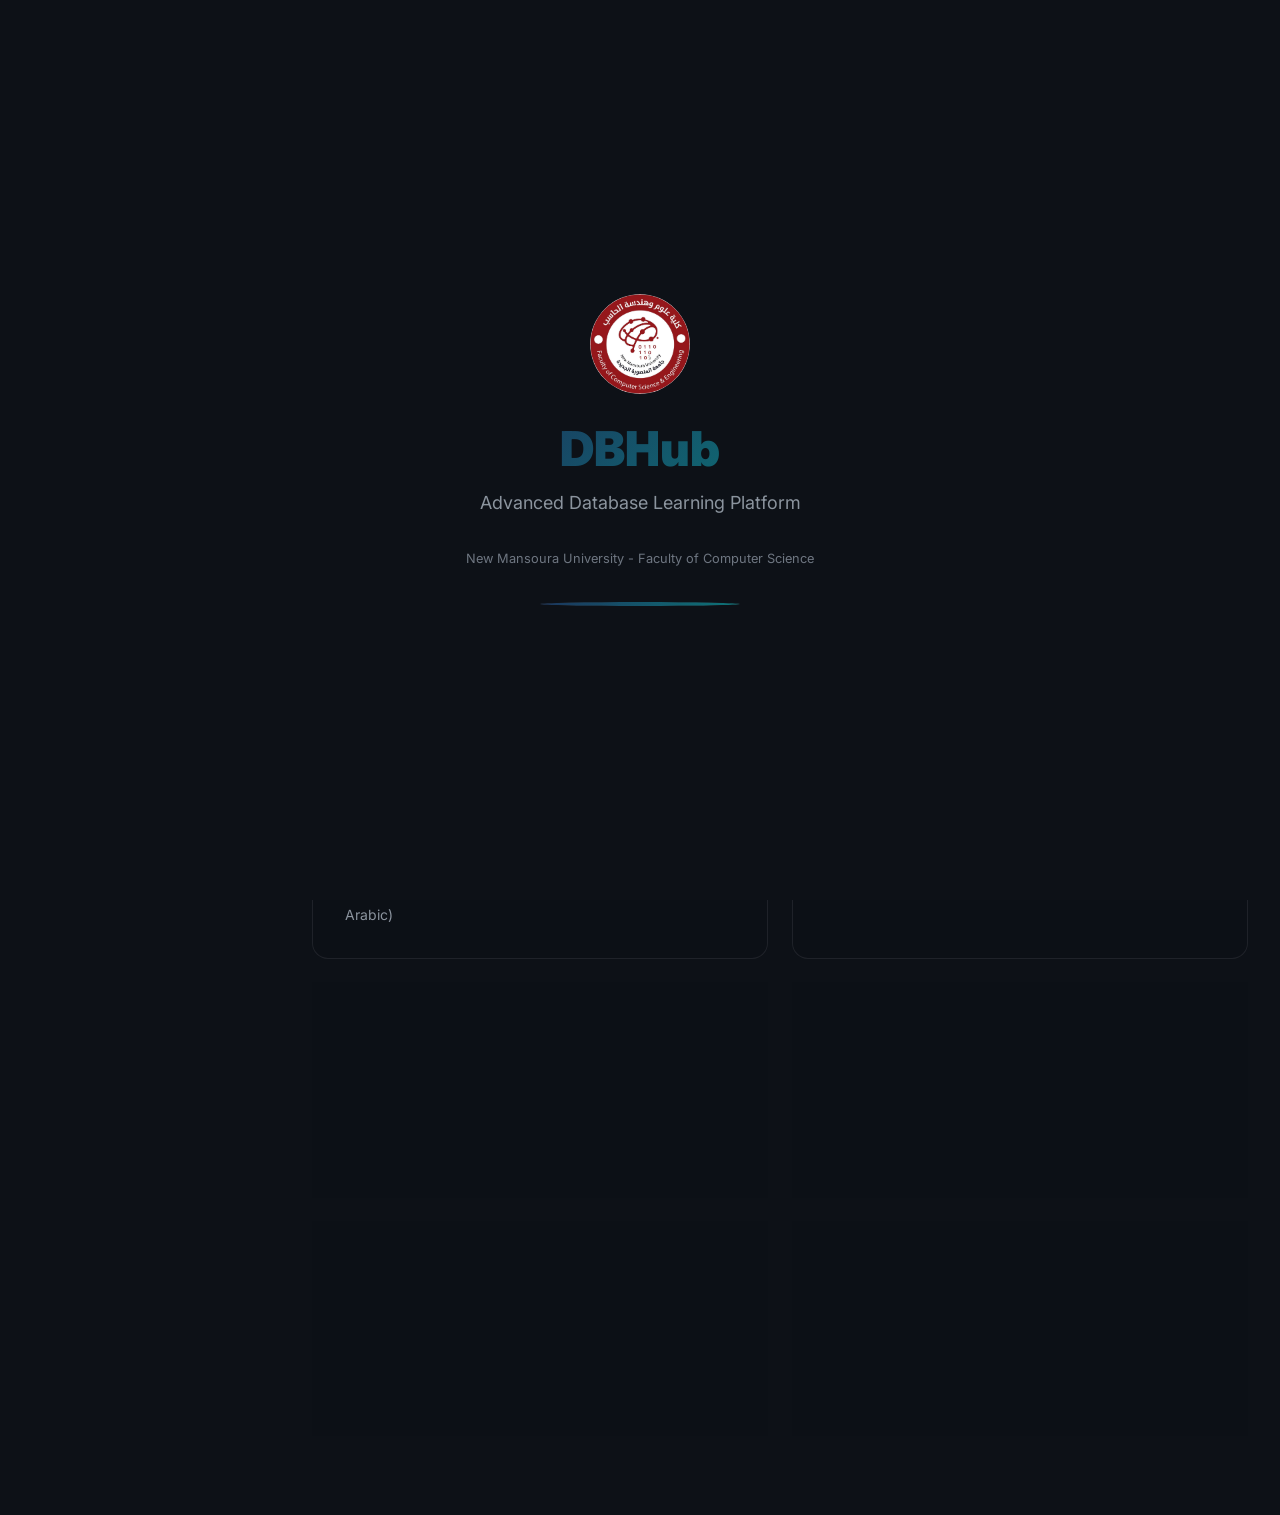
==== index.html @ 4be42b42 "Initial commit" ====
<!DOCTYPE html>
<html lang="en" dir="ltr" data-theme="light">
<head>
    <meta charset="UTF-8">
    <meta name="viewport" content="width=device-width, initial-scale=1.0">
    <title>DBHub — Advanced Database Learning Platform | NMU</title>
    <meta name="description" content="Interactive MySQL learning platform for New Mansoura University — tutorials, SQL editor, quizzes, and project database builder.">

    <!-- Google Fonts -->
    <link rel="preconnect" href="https://fonts.googleapis.com">
    <link rel="preconnect" href="https://fonts.gstatic.com" crossorigin>
    <link href="https://fonts.googleapis.com/css2?family=Inter:wght@300;400;500;600;700;800;900&family=Cairo:wght@400;600;700;800&family=JetBrains+Mono:wght@400;500;600&display=swap" rel="stylesheet">

    <!-- Font Awesome -->
    <link rel="stylesheet" href="https://cdnjs.cloudflare.com/ajax/libs/font-awesome/6.5.1/css/all.min.css">

    <!-- CSS -->
    <link rel="stylesheet" href="css/variables.css">
    <link rel="stylesheet" href="css/base.css">
    <link rel="stylesheet" href="css/components.css">
    <link rel="stylesheet" href="css/layout.css">
    <link rel="stylesheet" href="css/pages.css">
    <link rel="stylesheet" href="css/animations.css">

    <!-- Favicon -->
    <link rel="icon" href="data:image/svg+xml,<svg xmlns='http://www.w3.org/2000/svg' viewBox='0 0 100 100'><text y='.9em' font-size='90'>🗄️</text></svg>">
</head>
<body>
    <!-- ===================== LOADING SCREEN ===================== -->
    <div id="loading-screen" class="loading-screen">
        <div class="loading-content">
            <div class="loading-logo" style="background: transparent; border-radius: 50%; overflow: hidden; width: 100px; height: 100px;">
                <img src="logo.jpg" alt="NMU Logo" style="width: 100%; height: 100%; object-fit: cover; border-radius: 50%;">
            </div>
            <h1 class="loading-title">DBHub</h1>
            <p class="loading-subtitle">Advanced Database Learning Platform</p>
            <p class="hero-desc" style="font-size: 0.8rem; margin-top: 0.5rem;">New Mansoura University - Faculty of Computer Science</p>
            <div class="loading-bar">
                <div class="loading-bar-fill"></div>
            </div>
        </div>
    </div>

    <!-- ===================== SIDEBAR NAV ===================== -->
    <nav id="sidebar" class="sidebar">
        <div class="sidebar-header">
            <div style="width: 50px; height: 50px; margin: 0; display: flex; align-items: center; justify-content: center; border-radius: 50%; overflow: hidden;">
                <img src="logo.jpg" alt="NMU Logo" style="width: 100%; height: 100%; object-fit: cover; border-radius: 50%;">
            </div>
            <div class="sidebar-brand">
                <h2>DBHub</h2>
                <span>NMU — ADB Course</span>
            </div>
            <button id="sidebar-toggle-close" class="sidebar-close" aria-label="Close sidebar">
                <i class="fas fa-times"></i>
            </button>
        </div>

        <ul class="sidebar-nav">
            <li class="sidebar-nav-item active" data-page="landing">
                <a href="#landing"><i class="fas fa-home"></i><span class="nav-label">Home</span></a>
            </li>
            
            <li class="sidebar-divider"></li>
            <li class="sidebar-section-title">MySQL HOME</li>
            
            <li class="sidebar-nav-item" data-page="mysql-intro">
                <a href="#mysql-intro"><i class="fas fa-star"></i><span class="nav-label">MySQL Intro</span></a>
            </li>
            <li class="sidebar-nav-item" data-page="mysql-rdbms">
                <a href="#mysql-rdbms"><i class="fas fa-database"></i><span class="nav-label">MySQL RDBMS</span></a>
            </li>
            <li class="sidebar-nav-item" data-page="mysql-sql">
                <a href="#mysql-sql"><i class="fas fa-code"></i><span class="nav-label">MySQL SQL</span></a>
            </li>
            
            <li class="sidebar-divider"></li>
            <li class="sidebar-section-title">MySQL SELECT</li>
            
            <li class="sidebar-nav-item" data-page="select">
                <a href="#select"><i class="fas fa-magnifying-glass"></i><span class="nav-label">SELECT</span></a>
            </li>
            <li class="sidebar-nav-item" data-page="select-distinct">
                <a href="#select-distinct"><i class="fas fa-filter"></i><span class="nav-label">SELECT DISTINCT</span></a>
            </li>
            <li class="sidebar-nav-item" data-page="where">
                <a href="#where"><i class="fas fa-search"></i><span class="nav-label">WHERE</span></a>
            </li>
            <li class="sidebar-nav-item" data-page="order-by">
                <a href="#order-by"><i class="fas fa-sort"></i><span class="nav-label">ORDER BY</span></a>
            </li>
            <li class="sidebar-nav-item" data-page="and">
                <a href="#and"><i class="fas fa-check-double"></i><span class="nav-label">AND</span></a>
            </li>
            <li class="sidebar-nav-item" data-page="or">
                <a href="#or"><i class="fas fa-check"></i><span class="nav-label">OR</span></a>
            </li>
            <li class="sidebar-nav-item" data-page="not">
                <a href="#not"><i class="fas fa-times"></i><span class="nav-label">NOT</span></a>
            </li>
            <li class="sidebar-nav-item" data-page="insert-into">
                <a href="#insert-into"><i class="fas fa-plus"></i><span class="nav-label">INSERT INTO</span></a>
            </li>
            <li class="sidebar-nav-item" data-page="null-values">
                <a href="#null-values"><i class="fas fa-circle-question"></i><span class="nav-label">NULL Values</span></a>
            </li>
            <li class="sidebar-nav-item" data-page="update">
                <a href="#update"><i class="fas fa-pen-to-square"></i><span class="nav-label">UPDATE</span></a>
            </li>
            <li class="sidebar-nav-item" data-page="delete">
                <a href="#delete"><i class="fas fa-trash"></i><span class="nav-label">DELETE</span></a>
            </li>
            <li class="sidebar-nav-item" data-page="limit">
                <a href="#limit"><i class="fas fa-stop"></i><span class="nav-label">LIMIT</span></a>
            </li>
            
            <li class="sidebar-divider"></li>
            <li class="sidebar-section-title">MySQL Functions</li>
            
            <li class="sidebar-nav-item" data-page="min-max">
                <a href="#min-max"><i class="fas fa-arrows-up-down"></i><span class="nav-label">MIN() MAX()</span></a>
            </li>
            <li class="sidebar-nav-item" data-page="count">
                <a href="#count"><i class="fas fa-hashtag"></i><span class="nav-label">COUNT()</span></a>
            </li>
            <li class="sidebar-nav-item" data-page="sum">
                <a href="#sum"><i class="fas fa-plus"></i><span class="nav-label">SUM()</span></a>
            </li>
            <li class="sidebar-nav-item" data-page="avg">
                <a href="#avg"><i class="fas fa-calculator"></i><span class="nav-label">AVG()</span></a>
            </li>
            <li class="sidebar-nav-item" data-page="like">
                <a href="#like"><i class="fas fa-font"></i><span class="nav-label">LIKE</span></a>
            </li>
            <li class="sidebar-nav-item" data-page="wildcards">
                <a href="#wildcards"><i class="fas fa-asterisk"></i><span class="nav-label">Wildcards</span></a>
            </li>
            <li class="sidebar-nav-item" data-page="in">
                <a href="#in"><i class="fas fa-list"></i><span class="nav-label">IN</span></a>
            </li>
            <li class="sidebar-nav-item" data-page="between">
                <a href="#between"><i class="fas fa-arrows-left-right"></i><span class="nav-label">BETWEEN</span></a>
            </li>
            <li class="sidebar-nav-item" data-page="aliases">
                <a href="#aliases"><i class="fas fa-tag"></i><span class="nav-label">Aliases</span></a>
            </li>
            
            <li class="sidebar-divider"></li>
            <li class="sidebar-section-title">MySQL Joins</li>
            
            <li class="sidebar-nav-item" data-page="joins">
                <a href="#joins"><i class="fas fa-link"></i><span class="nav-label">Joins</span></a>
            </li>
            <li class="sidebar-nav-item" data-page="inner-join">
                <a href="#inner-join"><i class="fas fa-intersection"></i><span class="nav-label">INNER JOIN</span></a>
            </li>
            <li class="sidebar-nav-item" data-page="left-join">
                <a href="#left-join"><i class="fas fa-arrow-left"></i><span class="nav-label">LEFT JOIN</span></a>
            </li>
            <li class="sidebar-nav-item" data-page="right-join">
                <a href="#right-join"><i class="fas fa-arrow-right"></i><span class="nav-label">RIGHT JOIN</span></a>
            </li>
            <li class="sidebar-nav-item" data-page="cross-join">
                <a href="#cross-join"><i class="fas fa-arrows-cross"></i><span class="nav-label">CROSS JOIN</span></a>
            </li>
            <li class="sidebar-nav-item" data-page="self-join">
                <a href="#self-join"><i class="fas fa-rotate"></i><span class="nav-label">Self Join</span></a>
            </li>
            <li class="sidebar-nav-item" data-page="union">
                <a href="#union"><i class="fas fa-layer-group"></i><span class="nav-label">UNION</span></a>
            </li>
            <li class="sidebar-nav-item" data-page="group-by">
                <a href="#group-by"><i class="fas fa-object-group"></i><span class="nav-label">GROUP BY</span></a>
            </li>
            <li class="sidebar-nav-item" data-page="having">
                <a href="#having"><i class="fas fa-filter"></i><span class="nav-label">HAVING</span></a>
            </li>
            <li class="sidebar-nav-item" data-page="exists">
                <a href="#exists"><i class="fas fa-check-circle"></i><span class="nav-label">EXISTS</span></a>
            </li>
            
            <li class="sidebar-divider"></li>
            <li class="sidebar-section-title">MySQL Database</li>
            
            <li class="sidebar-nav-item" data-page="create-db">
                <a href="#create-db"><i class="fas fa-database"></i><span class="nav-label">Create DB</span></a>
            </li>
            <li class="sidebar-nav-item" data-page="drop-db">
                <a href="#drop-db"><i class="fas fa-trash"></i><span class="nav-label">Drop DB</span></a>
            </li>
            <li class="sidebar-nav-item" data-page="create-table">
                <a href="#create-table"><i class="fas fa-table"></i><span class="nav-label">Create Table</span></a>
            </li>
            <li class="sidebar-nav-item" data-page="drop-table">
                <a href="#drop-table"><i class="fas fa-trash"></i><span class="nav-label">Drop Table</span></a>
            </li>
            <li class="sidebar-nav-item" data-page="alter-table">
                <a href="#alter-table"><i class="fas fa-pen"></i><span class="nav-label">Alter Table</span></a>
            </li>
            <li class="sidebar-nav-item" data-page="constraints">
                <a href="#constraints"><i class="fas fa-lock"></i><span class="nav-label">Constraints</span></a>
            </li>
            <li class="sidebar-nav-item" data-page="not-null">
                <a href="#not-null"><i class="fas fa-ban"></i><span class="nav-label">Not Null</span></a>
            </li>
            <li class="sidebar-nav-item" data-page="unique">
                <a href="#unique"><i class="fas fa-fingerprint"></i><span class="nav-label">Unique</span></a>
            </li>
            <li class="sidebar-nav-item" data-page="primary-key">
                <a href="#primary-key"><i class="fas fa-key"></i><span class="nav-label">Primary Key</span></a>
            </li>
            <li class="sidebar-nav-item" data-page="foreign-key">
                <a href="#foreign-key"><i class="fas fa-link"></i><span class="nav-label">Foreign Key</span></a>
            </li>
            <li class="sidebar-nav-item" data-page="check">
                <a href="#check"><i class="fas fa-check-square"></i><span class="nav-label">Check</span></a>
            </li>
            <li class="sidebar-nav-item" data-page="default">
                <a href="#default"><i class="fas fa-cog"></i><span class="nav-label">Default</span></a>
            </li>
            <li class="sidebar-nav-item" data-page="create-index">
                <a href="#create-index"><i class="fas fa-bolt"></i><span class="nav-label">Create Index</span></a>
            </li>
            <li class="sidebar-nav-item" data-page="auto-increment">
                <a href="#auto-increment"><i class="fas fa-arrow-up"></i><span class="nav-label">Auto Increment</span></a>
            </li>
            <li class="sidebar-nav-item" data-page="dates">
                <a href="#dates"><i class="fas fa-calendar"></i><span class="nav-label">Dates</span></a>
            </li>
            <li class="sidebar-nav-item" data-page="views">
                <a href="#views"><i class="fas fa-eye"></i><span class="nav-label">Views</span></a>
            </li>
            
            <li class="sidebar-divider"></li>
            
            <li class="sidebar-nav-item" data-page="practice">
                <a href="#practice"><i class="fas fa-laptop-code"></i><span class="nav-label">MySQL Editor</span></a>
            </li>
            <li class="sidebar-nav-item" data-page="quiz">
                <a href="#quiz"><i class="fas fa-clipboard-question"></i><span class="nav-label">MySQL Quiz</span></a>
            </li>
            <li class="sidebar-nav-item" data-page="builder">
                <a href="#builder"><i class="fas fa-hammer"></i><span class="nav-label">Project Builder</span></a>
            </li>
        </ul>

        <div class="sidebar-footer">
            <button id="theme-toggle" class="theme-toggle" aria-label="Toggle theme">
                <i class="fas fa-sun"></i>
                <i class="fas fa-moon"></i>
                <span>Toggle Theme</span>
            </button>
        </div>
    </nav>

    <!-- ===================== MOBILE TOPBAR ===================== -->
    <header id="topbar" class="topbar">
        <button id="sidebar-toggle-open" class="topbar-menu" aria-label="Open sidebar">
            <i class="fas fa-bars"></i>
        </button>
        <div class="topbar-brand">
            <i class="fas fa-database" style="font-size: 1.5rem; color: var(--navy);"></i>
            <span>DBHub</span>
        </div>
        <div class="topbar-actions">
            <button id="theme-toggle-mobile" class="theme-toggle-sm" aria-label="Toggle theme">
                <i class="fas fa-sun"></i>
                <i class="fas fa-moon"></i>
            </button>
        </div>
    </header>

    <!-- ===================== MAIN CONTENT ===================== -->
    <main id="main-content" class="main-content">

        <!-- LANDING PAGE -->
        <section id="page-landing" class="page active" data-page="landing">
            <div class="landing-hero">
                <div class="hero-badge" style="width: 120px; height: 120px; padding: 0; border-radius: 50%; overflow: hidden;">
                    <img src="logo.jpg" alt="NMU Logo" style="width: 100%; height: 100%; object-fit: cover; border-radius: 50%;">
                </div>
                <h1 class="hero-title">
                    <span>DB</span><span class="hero-title-accent">Hub</span>
                </h1>
                <p class="hero-subtitle">Your Interactive MySQL Learning Companion</p>
                <p class="hero-desc">New Mansoura University — Faculty of Computer Science & Engineering<br>Advanced Databases Course with Eng. Salma</p>
                <div class="hero-cta">
                    <button class="btn btn-primary btn-lg" onclick="navigateTo('mysql-intro')">
                        <i class="fas fa-rocket"></i> Start Learning
                    </button>
                    <button class="btn btn-outline btn-lg" onclick="navigateTo('practice')">
                        <i class="fas fa-laptop-code"></i> SQL Practice
                    </button>
                </div>
            </div>

            <div class="landing-features">
                <h2 class="section-title">Platform Features</h2>
                <div class="features-grid">
                    <div class="feature-card" onclick="navigateTo('mysql-intro')">
                        <div class="feature-icon"><i class="fas fa-graduation-cap"></i></div>
                        <h3>Structured Learning</h3>
                        <p>Progressive MySQL tutorials from basics to advanced topics with bilingual explanations (English & Egyptian Arabic)</p>
                    </div>
                    <div class="feature-card" onclick="navigateTo('practice')">
                        <div class="feature-icon"><i class="fas fa-laptop-code"></i></div>
                        <h3>SQL Practice Editor</h3>
                        <p>Write and test SQL queries in-browser with instant feedback and line-by-line code explanations</p>
                    </div>
                    <div class="feature-card" onclick="navigateTo('tools')">
                        <div class="feature-icon"><i class="fas fa-toolbox"></i></div>
                        <h3>Database Tools</h3>
                        <p>Access free database design tools, ER diagram creators, and MySQL resources all in one place</p>
                    </div>
                    <div class="feature-card" onclick="navigateTo('builder')">
                        <div class="feature-icon"><i class="fas fa-hammer"></i></div>
                        <h3>Project Builder</h3>
                        <p>Step-by-step guide to designing and building your complete project database from scratch</p>
                    </div>
                    <div class="feature-card" onclick="document.querySelector('[data-page=select]').click()">
                        <div class="feature-icon"><i class="fas fa-clipboard-question"></i></div>
                        <h3>Interactive Quizzes</h3>
                        <p>Test your knowledge with topic-specific quizzes featuring detailed explanations in Egyptian Arabic</p>
                    </div>
                    <div class="feature-card">
                        <div class="feature-icon"><i class="fas fa-video"></i></div>
                        <h3>Video Tutorials</h3>
                        <p>Curated video explanations from W3Schools Clinic and other educational sources for each topic</p>
                    </div>
                </div>
            </div>
        </section>

        <!-- TOPIC PAGES CONTAINER -->
        <div id="topic-pages"></div>

        <!-- PRACTICE PAGE -->
        <section id="page-practice" class="page" data-page="practice">
            <div class="page-header">
                <h1><i class="fas fa-laptop-code" style="color: var(--teal); margin-right: var(--space-sm);"></i>SQL Practice Arena</h1>
                <p>Write, test, and experiment with SQL queries in a safe environment</p>
            </div>

            <div class="practice-tabs">
                <button class="practice-tab active" data-tab="editor">SQL Editor</button>
                <button class="practice-tab" data-tab="exercises">Exercises</button>
                <button class="practice-tab" data-tab="challenges">Challenges</button>
            </div>

            <div id="practice-editor" class="practice-content">
                <div class="glass-card" style="margin-bottom: var(--space-lg);">
                    <div class="card-header-row">
                        <h3><i class="fas fa-database"></i> Sample Database: University</h3>
                        <button class="btn btn-sm btn-outline" onclick="resetDatabase()">
                            <i class="fas fa-rotate-right"></i> Reset
                        </button>
                    </div>
                    <p class="text-sm" style="margin-bottom: var(--space-md);">Tables: <code>students</code>, <code>courses</code>, <code>enrollments</code>, <code>professors</code></p>
                    
                    <div class="sql-editor">
                        <div class="sql-editor-header">
                            <span><i class="fas fa-code"></i> Query Editor</span>
                            <div class="btn-row">
                                <button class="btn btn-sm btn-outline" onclick="clearEditor()">
                                    <i class="fas fa-eraser"></i> Clear
                                </button>
                                <button class="btn btn-sm btn-primary" onclick="runQuery()">
                                    <i class="fas fa-play"></i> Run Query
                                </button>
                            </div>
                        </div>
                        <textarea id="sql-editor" class="sql-editor-textarea" placeholder="-- Write your SQL query here
-- Example: SELECT * FROM students;">
-- Try a query!
SELECT * FROM students;</textarea>
                    </div>
                    
                    <div id="sql-output" class="sql-output" style="display: none;">
                        <div style="display: flex; align-items: center; justify-content: space-between; margin-bottom: var(--space-sm);">
                            <span style="font-weight: var(--fw-semibold);"><i class="fas fa-terminal"></i> Results</span>
                            <span id="query-time" class="text-xs text-tertiary"></span>
                        </div>
                        <div id="query-results"></div>
                    </div>
                </div>

                <div class="glass-card">
                    <h4><i class="fas fa-lightbulb" style="color: var(--amber);"></i> Practice Ideas</h4>
                    <ul class="key-points">
                        <li>Get all students with GPA above 3.0</li>
                        <li>Count how many students enrolled in each course</li>
                        <li>Find professors teaching more than 2 courses</li>
                        <li>Update a student's email address</li>
                        <li>Delete all enrollments for a specific course</li>
                    </ul>
                </div>
            </div>

            <div id="practice-exercises" class="practice-content" style="display: none;">
                <!-- Exercise 1 -->
                <div class="glass-card" style="margin-bottom: var(--space-lg);">
                    <div style="display: flex; justify-content: space-between; align-items: center; margin-bottom: var(--space-md);">
                        <h4><i class="fas fa-star" style="color: var(--warning);"></i> Exercise 1: SELECT Basics</h4>
                        <span class="badge" style="background: var(--success); color: white;">Easy</span>
                    </div>
                    <p>Write a query to select the <code>name</code>, <code>email</code>, and <code>gpa</code> of all students.</p>
                    <div class="code-block" style="margin-top: var(--space-md);">
                        <div class="code-header"><span>Expected Output</span></div>
                        <div class="code-content">name       | email              | gpa
-----------|-------------------|------
Ahmed      | ahmed@nmu.edu.eg  | 3.75
Sara       | sara@nmu.edu.eg   | 3.92
Mohamed    | mohamed@nmu.edu.eg| 3.45</div>
                    </div>
                    <button class="btn btn-sm btn-outline" style="margin-top: var(--space-md);" onclick="loadExercise('SELECT name, email, gpa FROM students;')">
                        <i class="fas fa-code"></i> Try in Editor
                    </button>
                </div>

                <!-- Exercise 2 -->
                <div class="glass-card" style="margin-bottom: var(--space-lg);">
                    <div style="display: flex; justify-content: space-between; align-items: center; margin-bottom: var(--space-md);">
                        <h4><i class="fas fa-star" style="color: var(--warning);"></i> Exercise 2: WHERE Clause</h4>
                        <span class="badge" style="background: var(--success); color: white;">Easy</span>
                    </div>
                    <p>Find all students with GPA greater than or equal to 3.5 who are majoring in 'Computer Science'.</p>
                    <div class="code-block" style="margin-top: var(--space-md);">
                        <div class="code-header"><span>Hint</span></div>
                        <div class="code-content">-- Use AND to combine conditions
SELECT * FROM students
WHERE gpa >= 3.5 AND major = 'Computer Science';</div>
                    </div>
                    <button class="btn btn-sm btn-outline" style="margin-top: var(--space-md);" onclick="loadExercise('SELECT * FROM students WHERE gpa >= 3.5 AND major = \'Computer Science\';')">
                        <i class="fas fa-code"></i> Try in Editor
                    </button>
                </div>

                <!-- Exercise 3 -->
                <div class="glass-card" style="margin-bottom: var(--space-lg);">
                    <div style="display: flex; justify-content: space-between; align-items: center; margin-bottom: var(--space-md);">
                        <h4><i class="fas fa-star" style="color: var(--warning);"></i> Exercise 3: JOIN Tables</h4>
                        <span class="badge" style="background: var(--warning); color: white;">Medium</span>
                    </div>
                    <p>List all students along with the courses they are enrolled in. Show student name and course name.</p>
                    <div class="code-block" style="margin-top: var(--space-md);">
                        <div class="code-header"><span>Hint</span></div>
                        <div class="code-content">-- Join students, enrollments, and courses
SELECT s.name, c.course_name
FROM students s
JOIN enrollments e ON s.id = e.student_id
JOIN courses c ON e.course_id = c.id;</div>
                    </div>
                    <button class="btn btn-sm btn-outline" style="margin-top: var(--space-md);" onclick="loadExercise('SELECT s.name, c.course_name FROM students s JOIN enrollments e ON s.id = e.student_id JOIN courses c ON e.course_id = c.id;')">
                        <i class="fas fa-code"></i> Try in Editor
                    </button>
                </div>

                <!-- Exercise 4 -->
                <div class="glass-card" style="margin-bottom: var(--space-lg);">
                    <div style="display: flex; justify-content: space-between; align-items: center; margin-bottom: var(--space-md);">
                        <h4><i class="fas fa-star" style="color: var(--warning);"></i> Exercise 4: Aggregate Functions</h4>
                        <span class="badge" style="background: var(--warning); color: white;">Medium</span>
                    </div>
                    <p>Calculate the average GPA for each major and show only those with average GPA above 3.0.</p>
                    <div class="code-block" style="margin-top: var(--space-md);">
                        <div class="code-header"><span>Hint</span></div>
                        <div class="code-content">-- Use GROUP BY and HAVING
SELECT major, AVG(gpa) AS avg_gpa
FROM students
GROUP BY major
HAVING AVG(gpa) > 3.0;</div>
                    </div>
                    <button class="btn btn-sm btn-outline" style="margin-top: var(--space-md);" onclick="loadExercise('SELECT major, AVG(gpa) AS avg_gpa FROM students GROUP BY major HAVING AVG(gpa) > 3.0;')">
                        <i class="fas fa-code"></i> Try in Editor
                    </button>
                </div>

                <!-- Exercise 5 -->
                <div class="glass-card" style="margin-bottom: var(--space-lg);">
                    <div style="display: flex; justify-content: space-between; align-items: center; margin-bottom: var(--space-md);">
                        <h4><i class="fas fa-star" style="color: var(--warning);"></i> Exercise 5: Subquery</h4>
                        <span class="badge" style="background: var(--error); color: white;">Hard</span>
                    </div>
                    <p>Find students who are NOT enrolled in any courses (hint: use NOT EXISTS or LEFT JOIN with IS NULL).</p>
                    <div class="code-block" style="margin-top: var(--space-md);">
                        <div class="code-header"><span>Solution</span></div>
                        <div class="code-content">-- Using LEFT JOIN
SELECT s.name
FROM students s
LEFT JOIN enrollments e ON s.id = e.student_id
WHERE e.student_id IS NULL;</div>
                    </div>
                    <button class="btn btn-sm btn-outline" style="margin-top: var(--space-md);" onclick="loadExercise('SELECT s.name FROM students s LEFT JOIN enrollments e ON s.id = e.student_id WHERE e.student_id IS NULL;')">
                        <i class="fas fa-code"></i> Try in Editor
                    </button>
                </div>
            </div>

            <div id="practice-challenges" class="practice-content" style="display: none;">
                <!-- Challenge 1 -->
                <div class="glass-card" style="margin-bottom: var(--space-lg); border: 2px solid var(--warning);">
                    <div style="display: flex; justify-content: space-between; align-items: center; margin-bottom: var(--space-md);">
                        <h4><i class="fas fa-trophy" style="color: var(--warning);"></i> Challenge 1: Complex JOIN</h4>
                        <span class="badge" style="background: var(--warning); color: white;">Medium</span>
                    </div>
                    <p>Create a report showing: Student Name, Course Name, Professor Name, and Grade for all enrollments.</p>
                    <p class="text-sm" style="margin-top: var(--space-sm);"><strong>Tables needed:</strong> students, enrollments, courses, professors</p>
                    <details style="margin-top: var(--space-md);">
                        <summary style="cursor: pointer; color: var(--navy); font-weight: var(--fw-semibold);">Show Solution</summary>
                        <div class="code-block" style="margin-top: var(--space-sm);">
                            <div class="code-content">SELECT 
    s.name AS student,
    c.course_name,
    p.name AS professor,
    e.grade
FROM students s
JOIN enrollments e ON s.id = e.student_id
JOIN courses c ON e.course_id = c.id
JOIN professors p ON c.professor_id = p.id;</div>
                        </div>
                    </details>
                </div>

                <!-- Challenge 2 -->
                <div class="glass-card" style="margin-bottom: var(--space-lg); border: 2px solid var(--warning);">
                    <div style="display: flex; justify-content: space-between; align-items: center; margin-bottom: var(--space-md);">
                        <h4><i class="fas fa-trophy" style="color: var(--warning);"></i> Challenge 2: Top Performers</h4>
                        <span class="badge" style="background: var(--error); color: white;">Hard</span>
                    </div>
                    <p>Find the top 3 students with the highest average grade across all their courses.</p>
                    <details style="margin-top: var(--space-md);">
                        <summary style="cursor: pointer; color: var(--navy); font-weight: var(--fw-semibold);">Show Solution</summary>
                        <div class="code-block" style="margin-top: var(--space-sm);">
                            <div class="code-content">SELECT 
    s.name,
    AVG(CASE 
        WHEN e.grade = 'A' THEN 4.0
        WHEN e.grade = 'B' THEN 3.0
        WHEN e.grade = 'C' THEN 2.0
        ELSE 0 
    END) AS avg_grade_points
FROM students s
JOIN enrollments e ON s.id = e.student_id
GROUP BY s.id, s.name
ORDER BY avg_grade_points DESC
LIMIT 3;</div>
                        </div>
                    </details>
                </div>

                <!-- Challenge 3 -->
                <div class="glass-card" style="margin-bottom: var(--space-lg); border: 2px solid var(--warning);">
                    <div style="display: flex; justify-content: space-between; align-items: center; margin-bottom: var(--space-md);">
                        <h4><i class="fas fa-trophy" style="color: var(--warning);"></i> Challenge 3: Course Statistics</h4>
                        <span class="badge" style="background: var(--error); color: white;">Hard</span>
                    </div>
                    <p>For each course, show: course name, total enrollments, number of A grades, and percentage of students who got A.</p>
                    <details style="margin-top: var(--space-md);">
                        <summary style="cursor: pointer; color: var(--navy); font-weight: var(--fw-semibold);">Show Solution</summary>
                        <div class="code-block" style="margin-top: var(--space-sm);">
                            <div class="code-content">SELECT 
    c.course_name,
    COUNT(e.student_id) AS total_enrollments,
    SUM(CASE WHEN e.grade = 'A' THEN 1 ELSE 0 END) AS a_grades,
    ROUND(
        SUM(CASE WHEN e.grade = 'A' THEN 1 ELSE 0 END) * 100.0 / COUNT(e.student_id),
        2
    ) AS a_percentage
FROM courses c
LEFT JOIN enrollments e ON c.id = e.course_id
GROUP BY c.id, c.course_name;</div>
                        </div>
                    </details>
                </div>

                <!-- Challenge 4 -->
                <div class="glass-card" style="margin-bottom: var(--space-lg); border: 2px solid var(--warning);">
                    <div style="display: flex; justify-content: space-between; align-items: center; margin-bottom: var(--space-md);">
                        <h4><i class="fas fa-trophy" style="color: var(--warning);"></i> Challenge 4: Recursive CTE (Advanced)</h4>
                        <span class="badge" style="background: var(--navy); color: white;">Expert</span>
                    </div>
                    <p>Assuming you have an employees table with a manager_id column, write a query to show the complete hierarchy from CEO down to all employees.</p>
                    <p class="text-sm text-tertiary">This requires Common Table Expressions (CTEs) - an advanced MySQL feature.</p>
                    <details style="margin-top: var(--space-md);">
                        <summary style="cursor: pointer; color: var(--navy); font-weight: var(--fw-semibold);">Show Solution</summary>
                        <div class="code-block" style="margin-top: var(--space-sm);">
                            <div class="code-content">WITH RECURSIVE employee_hierarchy AS (
    -- Base case: CEO (no manager)
    SELECT id, name, manager_id, 0 AS level
    FROM employees
    WHERE manager_id IS NULL
    
    UNION ALL
    
    -- Recursive case: employees with managers
    SELECT e.id, e.name, e.manager_id, eh.level + 1
    FROM employees e
    JOIN employee_hierarchy eh ON e.manager_id = eh.id
)
SELECT 
    REPEAT('  ', level) || name AS hierarchy
FROM employee_hierarchy
ORDER BY level, name;</div>
                        </div>
                    </details>
                </div>

                <div class="glass-card" style="background: linear-gradient(135deg, rgba(201, 162, 39, 0.1), rgba(27, 54, 93, 0.05));">
                    <h4><i class="fas fa-lightbulb" style="color: var(--gold);"></i> More Challenges</h4>
                    <p class="text-sm">Want more practice? Try these additional resources:</p>
                    <ul class="key-points">
                        <li><a href="https://www.hackerrank.com/domains/sql" target="_blank">HackerRank SQL Challenges</a></li>
                        <li><a href="https://leetcode.com/problemset/database/" target="_blank">LeetCode Database Problems</a></li>
                        <li><a href="https://sqlbolt.com/" target="_blank">SQLBolt Interactive Lessons</a></li>
                    </ul>
                </div>
            </div>
        </section>

        <!-- QUIZ PAGE -->
        <section id="page-quiz" class="page" data-page="quiz">
            <div class="page-header">
                <h1><i class="fas fa-clipboard-question" style="color: var(--navy); margin-right: var(--space-sm);"></i>MySQL Quiz</h1>
                <p>Test your MySQL knowledge with these interactive questions</p>
            </div>

            <div id="quiz-container" class="glass-card" style="max-width: 800px; margin: 0 auto;">
                <div id="quiz-intro" style="text-align: center; padding: var(--space-xl);">
                    <i class="fas fa-graduation-cap" style="font-size: 4rem; color: var(--navy); margin-bottom: var(--space-md);"></i>
                    <h2>MySQL Knowledge Test</h2>
                    <p style="margin-bottom: var(--space-lg);">This quiz covers topics from the MySQL tutorials. You'll receive immediate feedback with explanations in both English and Arabic.</p>
                    <div style="display: grid; grid-template-columns: repeat(auto-fit, minmax(150px, 1fr)); gap: var(--space-md); margin-bottom: var(--space-lg);">
                        <div style="padding: var(--space-md); background: var(--bg-tertiary); border-radius: var(--radius-lg);">
                            <strong>25 Questions</strong>
                            <p class="text-sm">Comprehensive coverage</p>
                        </div>
                        <div style="padding: var(--space-md); background: var(--bg-tertiary); border-radius: var(--radius-lg);">
                            <strong>English + Arabic</strong>
                            <p class="text-sm">Bilingual explanations</p>
                        </div>
                        <div style="padding: var(--space-md); background: var(--bg-tertiary); border-radius: var(--radius-lg);">
                            <strong>Instant Feedback</strong>
                            <p class="text-sm">Learn as you go</p>
                        </div>
                    </div>
                    <button class="btn btn-primary btn-lg" onclick="startQuiz()">
                        <i class="fas fa-play"></i> Start Quiz
                    </button>
                </div>

                <div id="quiz-question-container" style="display: none; padding: var(--space-xl);">
                    <div id="quiz-progress" style="margin-bottom: var(--space-lg);">
                        <div style="display: flex; justify-content: space-between; margin-bottom: var(--space-sm);">
                            <span>Question <span id="current-q-num">1</span> of <span id="total-q-num">25</span></span>
                            <span id="quiz-score">Score: 0/0</span>
                        </div>
                        <div class="progress-container">
                            <div id="quiz-progress-bar" class="progress-bar" style="width: 0%;"></div>
                        </div>
                    </div>

                    <div id="question-text" style="font-size: var(--fs-lg); font-weight: var(--fw-semibold); margin-bottom: var(--space-lg);">
                        Question goes here...
                    </div>

                    <div id="question-options" style="display: grid; gap: var(--space-md); margin-bottom: var(--space-lg);">
                        <!-- Options will be inserted here -->
                    </div>

                    <div id="quiz-feedback" style="display: none; margin-bottom: var(--space-lg); padding: var(--space-md); border-radius: var(--radius-lg);">
                        <div id="feedback-content"></div>
                    </div>

                    <div id="quiz-actions" style="display: flex; justify-content: space-between; align-items: center;">
                        <button id="btn-submit" class="btn btn-primary" onclick="submitFullQuizAnswer()">
                            <i class="fas fa-check"></i> Submit Answer
                        </button>
                        <button id="btn-next" class="btn btn-secondary" style="display: none;" onclick="nextQuizQuestion()">
                            Next Question <i class="fas fa-arrow-right"></i>
                        </button>
                    </div>
                </div>

                <div id="quiz-results" style="display: none; text-align: center; padding: var(--space-xl);">
                    <i id="result-icon" class="fas fa-trophy" style="font-size: 4rem; margin-bottom: var(--space-md);"></i>
                    <h2 id="result-title">Quiz Complete!</h2>
                    <p id="result-message" style="margin-bottom: var(--space-lg);">You scored X out of Y</p>
                    <div id="result-breakdown" style="margin-bottom: var(--space-lg);">
                        <!-- Detailed results -->
                    </div>
                    <div style="display: flex; gap: var(--space-md); justify-content: center;">
                        <button class="btn btn-primary" onclick="restartQuiz()">
                            <i class="fas fa-redo"></i> Try Again
                        </button>
                        <button class="btn btn-outline" onclick="navigateTo('mysql-intro')">
                            <i class="fas fa-book"></i> Back to Tutorials
                        </button>
                    </div>
                </div>
            </div>
        </section>

        <!-- TOOLS PAGE -->
        <section id="page-tools" class="page" data-page="tools">
            <div class="page-header">
                <h1><i class="fas fa-toolbox" style="color: var(--teal); margin-right: var(--space-sm);"></i>Database Tools</h1>
                <p>Free tools and resources for database design and management</p>
            </div>

            <div class="tools-grid">
                <div class="tool-card">
                    <div class="tool-icon"><i class="fas fa-draw-polygon"></i></div>
                    <h3>draw.io / diagrams.net</h3>
                    <p>Free online diagram tool for creating ER diagrams, schema designs, and database models.</p>
                    <a href="https://app.diagrams.net/" target="_blank" class="btn btn-primary btn-sm" style="margin-top: var(--space-md);">
                        <i class="fas fa-external-link-alt"></i> Open Tool
                    </a>
                </div>

                <div class="tool-card">
                    <div class="tool-icon"><i class="fas fa-database"></i></div>
                    <h3>DB Fiddle</h3>
                    <p>Online SQL playground supporting MySQL, PostgreSQL, and SQLite. Test queries in different databases.</p>
                    <a href="https://www.db-fiddle.com/" target="_blank" class="btn btn-primary btn-sm" style="margin-top: var(--space-md);">
                        <i class="fas fa-external-link-alt"></i> Open Tool
                    </a>
                </div>

                <div class="tool-card">
                    <div class="tool-icon"><i class="fas fa-table"></i></div>
                    <h3>Mockaroo</h3>
                    <p>Generate realistic test data for your database. Create thousands of rows with various data types.</p>
                    <a href="https://mockaroo.com/" target="_blank" class="btn btn-primary btn-sm" style="margin-top: var(--space-md);">
                        <i class="fas fa-external-link-alt"></i> Open Tool
                    </a>
                </div>

                <div class="tool-card">
                    <div class="tool-icon"><i class="fas fa-code"></i></div>
                    <h3>SQL Formatting</h3>
                    <p>Instant SQL formatter to beautify and standardize your SQL queries with proper indentation.</p>
                    <a href="https://sqlformat.org/" target="_blank" class="btn btn-primary btn-sm" style="margin-top: var(--space-md);">
                        <i class="fas fa-external-link-alt"></i> Open Tool
                    </a>
                </div>

                <div class="tool-card">
                    <div class="tool-icon"><i class="fas fa-sitemap"></i></div>
                    <h3>QuickDBD</h3>
                    <p>Quick Database Diagrams — draw schema diagrams using simple keyboard shortcuts and export to SQL.</p>
                    <a href="https://www.quickdatabasediagrams.com/" target="_blank" class="btn btn-primary btn-sm" style="margin-top: var(--space-md);">
                        <i class="fas fa-external-link-alt"></i> Open Tool
                    </a>
                </div>

                <div class="tool-card">
                    <div class="tool-icon"><i class="fas fa-graduation-cap"></i></div>
                    <h3>W3Schools SQL</h3>
                    <p>Comprehensive SQL reference with interactive examples. Great for quick syntax lookups.</p>
                    <a href="https://www.w3schools.com/sql/" target="_blank" class="btn btn-primary btn-sm" style="margin-top: var(--space-md);">
                        <i class="fas fa-external-link-alt"></i> Open Reference
                    </a>
                </div>

                <div class="tool-card">
                    <div class="tool-icon"><i class="fas fa-book"></i></div>
                    <h3>MySQL Documentation</h3>
                    <p>Official MySQL 8.0 reference manual with detailed explanations of all features and functions.</p>
                    <a href="https://dev.mysql.com/doc/refman/8.0/en/" target="_blank" class="btn btn-primary btn-sm" style="margin-top: var(--space-md);">
                        <i class="fas fa-external-link-alt"></i> Open Docs
                    </a>
                </div>

                <div class="tool-card">
                    <div class="tool-icon"><i class="fas fa-chart-line"></i></div>
                    <h3>Explain MySQL</h3>
                    <p>Visual explanation of SQL queries. Understand how MySQL executes your queries.</p>
                    <a href="https://sqlflow.io/" target="_blank" class="btn btn-primary btn-sm" style="margin-top: var(--space-md);">
                        <i class="fas fa-external-link-alt"></i> Open Tool
                    </a>
                </div>
            </div>
        </section>

        <!-- PROJECT BUILDER PAGE -->
        <section id="page-builder" class="page" data-page="builder">
            <div class="page-header">
                <h1><i class="fas fa-hammer" style="color: var(--amber); margin-right: var(--space-sm);"></i>Project Database Builder</h1>
                <p>Build your complete project database from scratch, step by step</p>
            </div>

            <div class="builder-steps">
                <div class="builder-step active" data-step="1">
                    <span class="builder-step-num">1</span>
                    <span>Requirements</span>
                </div>
                <div class="builder-step" data-step="2">
                    <span class="builder-step-num">2</span>
                    <span>ER Diagram</span>
                </div>
                <div class="builder-step" data-step="3">
                    <span class="builder-step-num">3</span>
                    <span>Schema Design</span>
                </div>
                <div class="builder-step" data-step="4">
                    <span class="builder-step-num">4</span>
                    <span>Normalization</span>
                </div>
                <div class="builder-step" data-step="5">
                    <span class="builder-step-num">5</span>
                    <span>Create Tables</span>
                </div>
                <div class="builder-step" data-step="6">
                    <span class="builder-step-num">6</span>
                    <span>Relationships</span>
                </div>
                <div class="builder-step" data-step="7">
                    <span class="builder-step-num">7</span>
                    <span>Test & Optimize</span>
                </div>
            </div>

            <div id="builder-content" class="builder-content">
                <!-- Step 1: Requirements -->
                <div id="builder-step-1" class="builder-step-content">
                    <div class="glass-card">
                        <h3><i class="fas fa-clipboard-list" style="color: var(--teal);"></i> Step 1: Gather Requirements</h3>
                        <p>Before writing any SQL, understand what your project needs to store and manage.</p>
                        
                        <div class="explanation-box" dir="rtl">
                            <h5>بالعربي: تحليل المتطلبات</h5>
                            قبل ما تبدأ في تصميم قاعدة البيانات، لازم تفهم المشروع كويس. اكتب كل الحاجات اللي لازم تتخزن: المستخدمين هيعملوا ايه؟ ايه البيانات اللي هتتجمع؟ مين هيتفاعل مع مين؟
                        </div>

                        <h4 style="margin-top: var(--space-lg);">Requirements Checklist:</h4>
                        <div style="display: grid; gap: var(--space-md);">
                            <div style="padding: var(--space-md); background: var(--bg-tertiary); border-radius: var(--radius-lg);">
                                <label style="display: flex; align-items: center; gap: var(--space-sm); cursor: pointer;">
                                    <input type="checkbox" class="req-check"> 
                                    <span><strong>Entities:</strong> What are the main objects? (Users, Products, Orders)</span>
                                </label>
                            </div>
                            <div style="padding: var(--space-md); background: var(--bg-tertiary); border-radius: var(--radius-lg);">
                                <label style="display: flex; align-items: center; gap: var(--space-sm); cursor: pointer;">
                                    <input type="checkbox" class="req-check"> 
                                    <span><strong>Attributes:</strong> What data describes each entity? (Name, Email, Price)</span>
                                </label>
                            </div>
                            <div style="padding: var(--space-md); background: var(--bg-tertiary); border-radius: var(--radius-lg);">
                                <label style="display: flex; align-items: center; gap: var(--space-sm); cursor: pointer;">
                                    <input type="checkbox" class="req-check"> 
                                    <span><strong>Relationships:</strong> How do entities connect? (One-to-One, One-to-Many)</span>
                                </label>
                            </div>
                            <div style="padding: var(--space-md); background: var(--bg-tertiary); border-radius: var(--radius-lg);">
                                <label style="display: flex; align-items: center; gap: var(--space-sm); cursor: pointer;">
                                    <input type="checkbox" class="req-check"> 
                                    <span><strong>Operations:</strong> What actions will users perform? (CRUD)</span>
                                </label>
                            </div>
                            <div style="padding: var(--space-md); background: var(--bg-tertiary); border-radius: var(--radius-lg);">
                                <label style="display: flex; align-items: center; gap: var(--space-sm); cursor: pointer;">
                                    <input type="checkbox" class="req-check"> 
                                    <span><strong>Constraints:</strong> What rules must always be true? (Unique emails)</span>
                                </label>
                            </div>
                        </div>

                        <div class="code-block" style="margin-top: var(--space-lg);">
                            <div class="code-header">
                                <span>Example: Library System Requirements</span>
                            </div>
                            <div class="code-content">
Entities:
- Students (student_id, name, email, phone, major)
- Books (book_id, title, author, isbn, category, available)
- Borrowings (borrowing_id, student_id, book_id, borrow_date, return_date)

Relationships:
- Student → Borrowings (One-to-Many)
- Book → Borrowings (One-to-Many)
- Many-to-Many: Students can borrow many Books</div>
                        </div>
                        
                        <div id="req-progress" style="margin-top: var(--space-lg);">
                            <div style="display: flex; justify-content: space-between; margin-bottom: var(--space-sm);">
                                <span>Completion:</span>
                                <span id="req-percent">0%</span>
                            </div>
                            <div class="progress-container">
                                <div id="req-progress-bar" class="progress-bar" style="width: 0%;"></div>
                            </div>
                        </div>
                    </div>
                </div>

                <!-- Step 2: ER Diagram -->
                <div id="builder-step-2" class="builder-step-content" style="display: none;">
                    <div class="glass-card">
                        <h3><i class="fas fa-draw-polygon" style="color: var(--teal);"></i> Step 2: Create ER Diagram</h3>
                        <p>Visualize your database structure using Entity-Relationship diagrams.</p>
                        
                        <div class="explanation-box" dir="rtl">
                            <h5>بالعربي: الرسم البياني ER</h5>
                            الـ ER Diagram بيساعدك ترسم قاعدة البيانات بشكل بصري. المستطيلات بتدل على الجداول، والخطوط بتدل على العلاقات بينهم. استخدم draw.io أو QuickDBD لرسم الـ Diagram.
                        </div>

                        <div class="er-diagram-area">
                            <i class="fas fa-sitemap" style="font-size: 4rem; color: var(--navy);"></i>
                            <p style="margin-top: var(--space-md);">Use these tools to create your ER diagram:</p>
                            <div style="display: flex; gap: var(--space-md); justify-content: center; flex-wrap: wrap; margin-top: var(--space-md);">
                                <a href="https://app.diagrams.net/" target="_blank" class="btn btn-primary">
                                    <i class="fas fa-external-link-alt"></i> draw.io
                                </a>
                                <a href="https://www.quickdatabasediagrams.com/" target="_blank" class="btn btn-secondary">
                                    <i class="fas fa-external-link-alt"></i> QuickDBD
                                </a>
                            </div>
                        </div>

                        <h4 style="margin-top: var(--space-lg);">ER Diagram Components:</h4>
                        <div style="display: grid; grid-template-columns: repeat(auto-fit, minmax(200px, 1fr)); gap: var(--space-md);">
                            <div style="padding: var(--space-md); background: var(--bg-tertiary); border-radius: var(--radius-lg); text-align: center;">
                                <div style="width: 60px; height: 40px; background: var(--navy); margin: 0 auto var(--space-sm); border-radius: 4px;"></div>
                                <strong>Rectangle</strong>
                                <p class="text-sm">Entity (Table)</p>
                            </div>
                            <div style="padding: var(--space-md); background: var(--bg-tertiary); border-radius: var(--radius-lg); text-align: center;">
                                <div style="width: 50px; height: 30px; background: var(--amber); border-radius: 50%; margin: 0 auto var(--space-sm);"></div>
                                <strong>Oval</strong>
                                <p class="text-sm">Attribute (Column)</p>
                            </div>
                            <div style="padding: var(--space-md); background: var(--bg-tertiary); border-radius: var(--radius-lg); text-align: center;">
                                <div style="width: 40px; height: 40px; background: var(--teal); transform: rotate(45deg); margin: 0 auto var(--space-sm);"></div>
                                <strong>Diamond</strong>
                                <p class="text-sm">Relationship</p>
                            </div>
                        </div>
                    </div>
                </div>

                <!-- Step 3: Schema Design -->
                <div id="builder-step-3" class="builder-step-content" style="display: none;">
                    <div class="glass-card">
                        <h3><i class="fas fa-table" style="color: var(--teal);"></i> Step 3: Schema Design</h3>
                        <p>Convert your ER diagram into actual database tables with columns and data types.</p>
                        
                        <div class="explanation-box" dir="rtl">
                            <h5>بالعربي: تصميم المخطط (Schema)</h5>
                            دلوقتي هنحول الـ ER Diagram لجداول حقيقية. حدد نوع البيانات لكل عمود (INT, VARCHAR, DATE) والمفاتيح (Primary Keys, Foreign Keys).
                        </div>

                        <h4 style="margin-top: var(--space-lg);">Example Schema:</h4>
                        <div class="code-block">
                            <div class="code-header">
                                <span>Library Database Schema</span>
                            </div>
                            <div class="code-content">CREATE TABLE students (
    student_id INT AUTO_INCREMENT PRIMARY KEY,
    name VARCHAR(100) NOT NULL,
    email VARCHAR(100) UNIQUE NOT NULL,
    phone VARCHAR(20),
    major VARCHAR(50),
    created_at TIMESTAMP DEFAULT CURRENT_TIMESTAMP
);

CREATE TABLE books (
    book_id INT AUTO_INCREMENT PRIMARY KEY,
    title VARCHAR(200) NOT NULL,
    author VARCHAR(100),
    isbn VARCHAR(20) UNIQUE,
    category VARCHAR(50),
    available BOOLEAN DEFAULT TRUE
);

CREATE TABLE borrowings (
    borrowing_id INT AUTO_INCREMENT PRIMARY KEY,
    student_id INT,
    book_id INT,
    borrow_date DATE,
    return_date DATE,
    FOREIGN KEY (student_id) REFERENCES students(student_id),
    FOREIGN KEY (book_id) REFERENCES books(book_id)
);</div>
                        </div>

                        <div style="margin-top: var(--space-lg);">
                            <h4>Data Types Guide:</h4>
                            <table style="width: 100%; border-collapse: collapse; margin-top: var(--space-md);">
                                <tr style="background: var(--bg-tertiary);">
                                    <th style="padding: var(--space-sm); text-align: left;">Data Type</th>
                                    <th style="padding: var(--space-sm); text-align: left;">Use For</th>
                                    <th style="padding: var(--space-sm); text-align: left;">Example</th>
                                </tr>
                                <tr>
                                    <td style="padding: var(--space-sm); border-bottom: 1px solid var(--border-color);">INT</td>
                                    <td style="padding: var(--space-sm); border-bottom: 1px solid var(--border-color);">Whole numbers</td>
                                    <td style="padding: var(--space-sm); border-bottom: 1px solid var(--border-color);">ID, Age, Count</td>
                                </tr>
                                <tr>
                                    <td style="padding: var(--space-sm); border-bottom: 1px solid var(--border-color);">VARCHAR(n)</td>
                                    <td style="padding: var(--space-sm); border-bottom: 1px solid var(--border-color);">Text up to n chars</td>
                                    <td style="padding: var(--space-sm); border-bottom: 1px solid var(--border-color);">Name, Email</td>
                                </tr>
                                <tr>
                                    <td style="padding: var(--space-sm); border-bottom: 1px solid var(--border-color);">DECIMAL(p,s)</td>
                                    <td style="padding: var(--space-sm); border-bottom: 1px solid var(--border-color);">Exact decimal</td>
                                    <td style="padding: var(--space-sm); border-bottom: 1px solid var(--border-color);">Price (10,2)</td>
                                </tr>
                                <tr>
                                    <td style="padding: var(--space-sm); border-bottom: 1px solid var(--border-color);">DATE/DATETIME</td>
                                    <td style="padding: var(--space-sm); border-bottom: 1px solid var(--border-color);">Dates and times</td>
                                    <td style="padding: var(--space-sm); border-bottom: 1px solid var(--border-color);">Birth date</td>
                                </tr>
                                <tr>
                                    <td style="padding: var(--space-sm);">BOOLEAN</td>
                                    <td style="padding: var(--space-sm);">True/False</td>
                                    <td style="padding: var(--space-sm);">Is active</td>
                                </tr>
                            </table>
                        </div>
                    </div>
                </div>

                <!-- Step 4: Normalization -->
                <div id="builder-step-4" class="builder-step-content" style="display: none;">
                    <div class="glass-card">
                        <h3><i class="fas fa-layer-group" style="color: var(--teal);"></i> Step 4: Normalization</h3>
                        <p>Organize your database to reduce redundancy and improve data integrity.</p>
                        
                        <div class="explanation-box" dir="rtl">
                            <h5>بالعربي: التسوية (Normalization)</h5>
                            التسوية بتساعدنا نمنع تكرار البيانات. في 3 مستويات (1NF, 2NF, 3NF). كل مستوى بيحل مشكلة معينة في تصميم الجدول.
                        </div>

                        <h4 style="margin-top: var(--space-lg);">Normal Forms:</h4>
                        <div style="display: grid; gap: var(--space-md);">
                            <div style="padding: var(--space-lg); background: var(--bg-tertiary); border-radius: var(--radius-lg); border-left: 4px solid var(--navy);">
                                <h5 style="margin-bottom: var(--space-sm);"><strong>1NF - First Normal Form</strong></h5>
                                <p class="text-sm">Each cell contains a single value (no repeating groups)</p>
                                <p class="text-sm" dir="rtl" style="margin-top: var(--space-xs);">كل خلية ليها قيمة واحدة بس، مفيش قوائم جوة خلية</p>
                            </div>
                            <div style="padding: var(--space-lg); background: var(--bg-tertiary); border-radius: var(--radius-lg); border-left: 4px solid var(--amber);">
                                <h5 style="margin-bottom: var(--space-sm);"><strong>2NF - Second Normal Form</strong></h5>
                                <p class="text-sm">No partial dependencies (non-key columns depend on entire primary key)</p>
                                <p class="text-sm" dir="rtl" style="margin-top: var(--space-xs);">كل عمود مش مفتاح لازم يعتمد على المفتاح الأساسي كله</p>
                            </div>
                            <div style="padding: var(--space-lg); background: var(--bg-tertiary); border-radius: var(--radius-lg); border-left: 4px solid var(--teal);">
                                <h5 style="margin-bottom: var(--space-sm);"><strong>3NF - Third Normal Form</strong></h5>
                                <p class="text-sm">No transitive dependencies (columns only depend on primary key)</p>
                                <p class="text-sm" dir="rtl" style="margin-top: var(--space-xs);">مفيش عمود يعتمد على عمود تاني مش مفتاح</p>
                            </div>
                        </div>

                        <div class="code-block" style="margin-top: var(--space-lg);">
                            <div class="code-header">
                                <span>Before & After Normalization</span>
                            </div>
                            <div class="code-content">-- NOT Normalized (Bad Design)
CREATE TABLE orders_bad (
    order_id INT,
    customer_name VARCHAR(100),  -- Should be in separate table
    customer_email VARCHAR(100), -- Redundant customer info
    product_name VARCHAR(100),   -- Should be in separate table
    product_price DECIMAL(10,2), -- Product info repeated
    quantity INT
);

-- Normalized (Good Design)
CREATE TABLE customers (
    customer_id INT PRIMARY KEY,
    name VARCHAR(100),
    email VARCHAR(100)
);

CREATE TABLE products (
    product_id INT PRIMARY KEY,
    name VARCHAR(100),
    price DECIMAL(10,2)
);

CREATE TABLE orders (
    order_id INT PRIMARY KEY,
    customer_id INT,
    order_date DATE,
    FOREIGN KEY (customer_id) REFERENCES customers(customer_id)
);

CREATE TABLE order_items (
    order_item_id INT PRIMARY KEY,
    order_id INT,
    product_id INT,
    quantity INT,
    FOREIGN KEY (order_id) REFERENCES orders(order_id),
    FOREIGN KEY (product_id) REFERENCES products(product_id)
);</div>
                        </div>
                    </div>
                </div>

                <!-- Step 5: Create Tables -->
                <div id="builder-step-5" class="builder-step-content" style="display: none;">
                    <div class="glass-card">
                        <h3><i class="fas fa-hammer" style="color: var(--teal);"></i> Step 5: Create Tables</h3>
                        <p>Write the actual SQL CREATE TABLE statements to build your database.</p>
                        
                        <div class="explanation-box" dir="rtl">
                            <h5>بالعربي: إنشاء الجداول</h5>
                            دلوقتي هنكتب أوامر SQL عشان نعمل الجداول. متنساش تعمل قاعدة البيانات الأول (CREATE DATABASE) وبعدين تستخدمها (USE).
                        </div>

                        <h4 style="margin-top: var(--space-lg);">Step-by-Step SQL:</h4>
                        <div class="code-block">
                            <div class="code-header">
                                <span>Complete Example: Library Database</span>
                            </div>
                            <div class="code-content">-- Step 1: Create Database
CREATE DATABASE IF NOT EXISTS library_db;
USE library_db;

-- Step 2: Create Students Table
CREATE TABLE students (
    student_id INT AUTO_INCREMENT PRIMARY KEY,
    name VARCHAR(100) NOT NULL,
    email VARCHAR(100) UNIQUE NOT NULL,
    phone VARCHAR(20),
    major VARCHAR(50),
    created_at TIMESTAMP DEFAULT CURRENT_TIMESTAMP
);

-- Step 3: Create Books Table
CREATE TABLE books (
    book_id INT AUTO_INCREMENT PRIMARY KEY,
    title VARCHAR(200) NOT NULL,
    author VARCHAR(100),
    isbn VARCHAR(20) UNIQUE,
    category VARCHAR(50),
    available BOOLEAN DEFAULT TRUE
);

-- Step 4: Create Borrowings Table (with foreign keys)
CREATE TABLE borrowings (
    borrowing_id INT AUTO_INCREMENT PRIMARY KEY,
    student_id INT NOT NULL,
    book_id INT NOT NULL,
    borrow_date DATE NOT NULL,
    return_date DATE,
    status VARCHAR(20) DEFAULT 'borrowed',
    FOREIGN KEY (student_id) REFERENCES students(student_id)
        ON DELETE CASCADE ON UPDATE CASCADE,
    FOREIGN KEY (book_id) REFERENCES books(book_id)
        ON DELETE CASCADE ON UPDATE CASCADE
);</div>
                        </div>

                        <div style="margin-top: var(--space-lg); padding: var(--space-lg); background: var(--bg-tertiary); border-radius: var(--radius-lg);">
                            <h5><i class="fas fa-lightbulb" style="color: var(--amber);"></i> Pro Tips:</h5>
                            <ul class="key-points">
                                <li>Always use IF NOT EXISTS to avoid errors</li>
                                <li>Define PRIMARY KEY for every table</li>
                                <li>Use appropriate data types for each column</li>
                                <li>Set foreign keys to maintain referential integrity</li>
                                <li>Use ON DELETE CASCADE carefully (deletes related data)</li>
                            </ul>
                        </div>
                    </div>
                </div>

                <!-- Step 6: Relationships -->
                <div id="builder-step-6" class="builder-step-content" style="display: none;">
                    <div class="glass-card">
                        <h3><i class="fas fa-link" style="color: var(--teal);"></i> Step 6: Set Up Relationships</h3>
                        <p>Implement foreign keys and establish connections between your tables.</p>
                        
                        <div class="explanation-box" dir="rtl">
                            <h5>بالعربي: إعداد العلاقات</h5>
                            العلاقات بين الجداول بتعملها من خلال Foreign Keys. الـ Foreign Key في الجدول الفرعي بيشاور على الـ Primary Key في الجدول الرئيسي.
                        </div>

                        <h4 style="margin-top: var(--space-lg);">Types of Relationships:</h4>
                        <div style="display: grid; grid-template-columns: repeat(auto-fit, minmax(250px, 1fr)); gap: var(--space-md);">
                            <div style="padding: var(--space-lg); background: var(--bg-tertiary); border-radius: var(--radius-lg);">
                                <h5 style="color: var(--navy); margin-bottom: var(--space-sm);"><i class="fas fa-arrow-right"></i> One-to-One</h5>
                                <p class="text-sm">One record in Table A relates to one record in Table B</p>
                                <p class="text-sm" style="margin-top: var(--space-xs);">Example: User ↔ UserProfile</p>
                            </div>
                            <div style="padding: var(--space-lg); background: var(--bg-tertiary); border-radius: var(--radius-lg);">
                                <h5 style="color: var(--navy); margin-bottom: var(--space-sm);"><i class="fas fa-arrow-right"></i> One-to-Many</h5>
                                <p class="text-sm">One record in Table A relates to many in Table B</p>
                                <p class="text-sm" style="margin-top: var(--space-xs);">Example: Department ↔ Employees</p>
                            </div>
                            <div style="padding: var(--space-lg); background: var(--bg-tertiary); border-radius: var(--radius-lg);">
                                <h5 style="color: var(--navy); margin-bottom: var(--space-sm);"><i class="fas fa-arrows-alt-h"></i> Many-to-Many</h5>
                                <p class="text-sm">Many records in A relate to many in B (needs junction table)</p>
                                <p class="text-sm" style="margin-top: var(--space-xs);">Example: Students ↔ Courses</p>
                            </div>
                        </div>

                        <div class="code-block" style="margin-top: var(--space-lg);">
                            <div class="code-header">
                                <span>Foreign Key Examples</span>
                            </div>
                            <div class="code-content">-- One-to-Many: One student has many borrowings
CREATE TABLE borrowings (
    borrowing_id INT PRIMARY KEY,
    student_id INT,
    book_id INT,
    FOREIGN KEY (student_id) REFERENCES students(student_id),
    FOREIGN KEY (book_id) REFERENCES books(book_id)
);

-- Many-to-Many: Students enroll in many Courses
-- Need a junction table: enrollments
CREATE TABLE enrollments (
    enrollment_id INT PRIMARY KEY,
    student_id INT,
    course_id INT,
    semester VARCHAR(20),
    FOREIGN KEY (student_id) REFERENCES students(student_id),
    FOREIGN KEY (course_id) REFERENCES courses(course_id)
);</div>
                        </div>
                    </div>
                </div>

                <!-- Step 7: Test & Optimize -->
                <div id="builder-step-7" class="builder-step-content" style="display: none;">
                    <div class="glass-card">
                        <h3><i class="fas fa-vial" style="color: var(--teal);"></i> Step 7: Test & Optimize</h3>
                        <p>Verify your database works correctly and optimize for performance.</p>
                        
                        <div class="explanation-box" dir="rtl">
                            <h5>بالعربي: اختبار وتحسين</h5>
                            جرب قاعدة البيانات بتاعتك: ضيف بيانات، جرب الاستعلامات، تأكد إن العلاقات شغالة صح. بعدين اعمل Indexes عشان تسريع البحث.
                        </div>

                        <h4 style="margin-top: var(--space-lg);">Testing Checklist:</h4>
                        <div style="display: grid; gap: var(--space-md);">
                            <div style="padding: var(--space-md); background: var(--bg-tertiary); border-radius: var(--radius-lg);">
                                <label style="display: flex; align-items: flex-start; gap: var(--space-sm); cursor: pointer;">
                                    <input type="checkbox" class="test-check"> 
                                    <div>
                                        <strong>Insert Test Data</strong>
                                        <p class="text-sm">Add sample records to all tables</p>
                                    </div>
                                </label>
                            </div>
                            <div style="padding: var(--space-md); background: var(--bg-tertiary); border-radius: var(--radius-lg);">
                                <label style="display: flex; align-items: flex-start; gap: var(--space-sm); cursor: pointer;">
                                    <input type="checkbox" class="test-check"> 
                                    <div>
                                        <strong>Test Relationships</strong>
                                        <p class="text-sm">Try to insert invalid foreign keys (should fail)</p>
                                    </div>
                                </label>
                            </div>
                            <div style="padding: var(--space-md); background: var(--bg-tertiary); border-radius: var(--radius-lg);">
                                <label style="display: flex; align-items: flex-start; gap: var(--space-sm); cursor: pointer;">
                                    <input type="checkbox" class="test-check"> 
                                    <div>
                                        <strong>Run Sample Queries</strong>
                                        <p class="text-sm">Test SELECT, JOIN, and aggregate queries</p>
                                    </div>
                                </label>
                            </div>
                            <div style="padding: var(--space-md); background: var(--bg-tertiary); border-radius: var(--radius-lg);">
                                <label style="display: flex; align-items: flex-start; gap: var(--space-sm); cursor: pointer;">
                                    <input type="checkbox" class="test-check"> 
                                    <div>
                                        <strong>Add Indexes</strong>
                                        <p class="text-sm">Create indexes on frequently queried columns</p>
                                    </div>
                                </label>
                            </div>
                        </div>

                        <div class="code-block" style="margin-top: var(--space-lg);">
                            <div class="code-header">
                                <span>Optimization: Creating Indexes</span>
                            </div>
                            <div class="code-content">-- Index for frequently searched columns
CREATE INDEX idx_student_email ON students(email);
CREATE INDEX idx_book_title ON books(title);
CREATE INDEX idx_borrowing_dates ON borrowings(borrow_date, return_date);

-- Composite index for common query patterns
CREATE INDEX idx_book_category_available ON books(category, available);

-- Check if queries use indexes
EXPLAIN SELECT * FROM students WHERE email = 'test@example.com';</div>
                        </div>

                        <div style="margin-top: var(--space-lg); text-align: center;" id="builder-complete">
                            <div style="padding: var(--space-xl); background: linear-gradient(135deg, rgba(34, 197, 94, 0.1), rgba(34, 197, 94, 0.05)); border-radius: var(--radius-xl); border: 2px solid var(--success);">
                                <i class="fas fa-trophy" style="font-size: 3rem; color: var(--success); margin-bottom: var(--space-md);"></i>
                                <h3 style="color: var(--success);">Congratulations!</h3>
                                <p>You have completed the database building process!</p>
                                <button class="btn btn-success btn-lg" onclick="navigateTo('practice')" style="margin-top: var(--space-md);">
                                    <i class="fas fa-laptop-code"></i> Practice Your SQL
                                </button>
                            </div>
                        </div>
                    </div>
                </div>
            </div>
        </section>

    </main>

    <!-- JavaScript -->
    <script src="js/data/course-content.js"></script>
    <script src="js/data/quiz-data.js"></script>
    <script src="js/data/sample-database.js"></script>
    <script src="js/platform-api.js"></script>
    <script src="js/app.js"></script>
    <script src="js/auth-progress.js"></script>
</body>
</html>
---- css/variables.css ----
/* ===================================================
   DBHub — DESIGN TOKENS
   Advanced Database Learning Platform for NMU
   =================================================== */

:root {
    /* ---- NMU Brand Colors (from logo) ---- */
    --navy:          #1B365D;           /* Deep Navy Blue from NMU logo */
    --navy-dark:     #122540;           /* Darker Navy */
    --navy-light:    #2A4A7C;           /* Lighter Navy */
    --navy-glow:     rgba(27, 54, 93, 0.35);
    --gold:          #C9A227;           /* Gold/Amber from NMU logo */
    --gold-light:    #E5C76B;           /* Light Gold */
    --gold-dark:     #A0821D;           /* Dark Gold */
    --teal:          #0D7377;           /* Teal accent */
    --teal-light:    #14A085;           /* Light Teal */
    
    /* ---- Semantic Colors ---- */
    --accent:        var(--navy);
    --accent-hover:  var(--navy-light);
    --accent-glow:   var(--navy-glow);
    --success:       #22C55E;
    --warning:       var(--gold);       /* Gold from NMU logo */
    --error:         #DC2626;
    --info:          #2563EB;
    
    /* ---- SQL Syntax Colors ---- */
    --sql-keyword:   #FF7B72;
    --sql-string:    #A5D6FF;
    --sql-number:    #79C0FF;
    --sql-function:  #D2A8FF;
    --sql-comment:   #8B949E;
    
    /* ---- NMU Accent Colors ---- */
    --accent-gold:     var(--gold);
    --accent-navy:     var(--navy);
    
    /* ---- Typography ---- */
    --font-primary:  'Inter', -apple-system, BlinkMacSystemFont, sans-serif;
    --font-arabic:   'Cairo', 'Inter', sans-serif;
    --font-mono:     'JetBrains Mono', 'Fira Code', monospace;
    
    --fs-xs:     0.75rem;
    --fs-sm:     0.875rem;
    --fs-base:   1rem;
    --fs-lg:     1.125rem;
    --fs-xl:     1.25rem;
    --fs-2xl:    1.5rem;
    --fs-3xl:    1.875rem;
    --fs-4xl:    2.25rem;
    --fs-hero:   3rem;
    
    --fw-light:    300;
    --fw-normal:   400;
    --fw-medium:   500;
    --fw-semibold: 600;
    --fw-bold:     700;
    --fw-black:    900;
    
    /* ---- Spacing ---- */
    --space-xs:  0.25rem;
    --space-sm:  0.5rem;
    --space-md:  1rem;
    --space-lg:  1.5rem;
    --space-xl:  2rem;
    --space-2xl: 3rem;
    --space-3xl: 4rem;
    
    /* ---- Border ---- */
    --radius-sm:  0.375rem;
    --radius-md:  0.5rem;
    --radius-lg:  0.75rem;
    --radius-xl:  1rem;
    --radius-2xl: 1.5rem;
    --radius-full: 50%;
    
    /* ---- Shadows ---- */
    --shadow-sm:   0 1px 2px rgba(0,0,0,0.08);
    --shadow-md:   0 4px 12px rgba(0,0,0,0.12);
    --shadow-lg:   0 8px 30px rgba(0,0,0,0.16);
    --shadow-xl:   0 16px 50px rgba(0,0,0,0.22);
    --shadow-glow: 0 0 30px var(--navy-glow);
    
    /* ---- Layout ---- */
    --sidebar-width: 280px;
    --topbar-height: 60px;
    --page-max-width: 1400px;
    
    /* ---- Transitions ---- */
    --transition-fast:   150ms ease;
    --transition-base:   250ms ease;
    --transition-smooth: 400ms cubic-bezier(0.16, 1, 0.3, 1);
    
    /* ---- Z-Index ---- */
    --z-sidebar:  100;
    --z-topbar:   90;
    --z-modal:    200;
    --z-toast:    300;
    --z-loading:  400;
}

/* ===================================================
   DARK THEME (default)
   =================================================== */
[data-theme="dark"] {
    --bg-primary:    #0D1117;
    --bg-secondary:  #161B22;
    --bg-tertiary:   #21262D;
    --bg-card:       rgba(22, 27, 34, 0.8);
    --bg-card-solid: #161B22;
    --bg-hover:      rgba(255,255,255,0.06);
    --bg-input:      #0D1117;
    
    --border-color:  rgba(255,255,255,0.1);
    --border-hover:  rgba(255,255,255,0.2);
    --border-focus:  var(--navy-light);
    
    --text-primary:   #E6EDF3;
    --text-secondary: #8B949E;
    --text-tertiary:  #6E7681;
    --text-inverse:   #0D1117;
    
    --glass-bg:      rgba(13, 17, 23, 0.7);
    --glass-border:  rgba(255, 255, 255, 0.08);
    --glass-shadow:  0 10px 40px rgba(0, 0, 0, 0.6), inset 0 1px 0 rgba(255, 255, 255, 0.1);
    
    --code-bg:       #161B22;
    
    --scrollbar-thumb: rgba(255,255,255,0.15);
    --scrollbar-track: transparent;
}

/* ===================================================
   LIGHT THEME
   =================================================== */
[data-theme="light"] {
    --bg-primary:    #F6F8FA;
    --bg-secondary:  #FFFFFF;
    --bg-tertiary:   #F3F4F6;
    --bg-card:       rgba(255, 255, 255, 0.9);
    --bg-card-solid: #FFFFFF;
    --bg-hover:      rgba(0,0,0,0.03);
    --bg-input:      #F6F8FA;
    
    --border-color:  rgba(0,0,0,0.1);
    --border-hover:  rgba(0,0,0,0.2);
    --border-focus:  var(--navy);
    
    --text-primary:   #1F2328;
    --text-secondary: #57606A;
    --text-tertiary:  #8C959F;
    --text-inverse:   #FFFFFF;
    
    --glass-bg:      rgba(255, 255, 255, 0.85);
    --glass-border:  rgba(0,0,0,0.06);
    --glass-shadow:  0 8px 32px rgba(0,0,0,0.08);
    
    --code-bg:       #F6F8FA;
    
    --scrollbar-thumb: rgba(0,0,0,0.15);
    --scrollbar-track: transparent;
}
---- css/base.css ----
/* ===================================================
   DBHub — BASE STYLES
   =================================================== */

*, *::before, *::after {
    box-sizing: border-box;
    margin: 0;
    padding: 0;
}

html {
    font-size: 16px;
    scroll-behavior: smooth;
}

body {
    font-family: var(--font-primary);
    background: var(--bg-primary);
    color: var(--text-primary);
    line-height: 1.6;
    min-height: 100vh;
    overflow-x: hidden;
}

/* Arabic text support */
[dir="rtl"] {
    font-family: var(--font-arabic);
}

h1, h2, h3, h4, h5, h6 {
    font-weight: var(--fw-bold);
    line-height: 1.3;
    color: var(--text-primary);
    margin-bottom: var(--space-md);
}

h1 { font-size: var(--fs-3xl); }
h2 { font-size: var(--fs-2xl); }
h3 { font-size: var(--fs-xl); }
h4 { font-size: var(--fs-lg); }

p {
    margin-bottom: var(--space-md);
    color: var(--text-secondary);
}

a {
    color: var(--accent);
    text-decoration: none;
    transition: color var(--transition-fast);
}

a:hover {
    color: var(--accent-hover);
}

img {
    max-width: 100%;
    height: auto;
}

/* Scrollbar */
::-webkit-scrollbar {
    width: 8px;
    height: 8px;
}

::-webkit-scrollbar-track {
    background: var(--scrollbar-track);
}

::-webkit-scrollbar-thumb {
    background: var(--scrollbar-thumb);
    border-radius: var(--radius-full);
}

::-webkit-scrollbar-thumb:hover {
    background: var(--text-tertiary);
}

/* Selection */
::selection {
    background: var(--accent);
    color: var(--text-inverse);
}

/* Utility Classes */
.text-primary { color: var(--text-primary); }
.text-secondary { color: var(--text-secondary); }
.text-tertiary { color: var(--text-tertiary); }
.text-accent { color: var(--accent); }
.text-success { color: var(--success); }
.text-warning { color: var(--warning); }
.text-error { color: var(--error); }

.text-sm { font-size: var(--fs-sm); }
.text-xs { font-size: var(--fs-xs); }
.text-lg { font-size: var(--fs-lg); }

.font-mono { font-family: var(--font-mono); }
.font-arabic { font-family: var(--font-arabic); }

.text-center { text-align: center; }
.text-right { text-align: right; }

.hidden { display: none !important; }
.sr-only {
    position: absolute;
    width: 1px;
    height: 1px;
    padding: 0;
    margin: -1px;
    overflow: hidden;
    clip: rect(0, 0, 0, 0);
    white-space: nowrap;
    border: 0;
}

/* Badge */
.badge {
    display: inline-flex;
    align-items: center;
    padding: 0.25rem 0.5rem;
    font-size: var(--fs-xs);
    font-weight: var(--fw-semibold);
    border-radius: var(--radius-md);
    background: var(--bg-tertiary);
    color: var(--text-secondary);
}

.badge-ar {
    background: linear-gradient(135deg, var(--teal), var(--teal-light));
    color: white;
    font-family: var(--font-arabic);
}

/* Empty state */
.empty-state {
    text-align: center;
    padding: var(--space-3xl);
    color: var(--text-tertiary);
}

.empty-state i {
    font-size: 3rem;
    margin-bottom: var(--space-md);
    opacity: 0.5;
}
---- css/components.css ----
/* ===================================================
   DBHub — COMPONENTS
   Buttons, cards, inputs, code blocks, quiz components
   =================================================== */

/* =============== BUTTONS =============== */
.btn {
    display: inline-flex;
    align-items: center;
    justify-content: center;
    gap: var(--space-sm);
    padding: 0.625rem 1.25rem;
    font-family: var(--font-primary);
    font-size: var(--fs-sm);
    font-weight: var(--fw-semibold);
    border: 1px solid transparent;
    border-radius: var(--radius-md);
    cursor: pointer;
    white-space: nowrap;
    transition: all var(--transition-base);
    position: relative;
    overflow: hidden;
}

.btn::after {
    content: '';
    position: absolute;
    inset: 0;
    background: linear-gradient(rgba(255,255,255,0.15), transparent);
    opacity: 0;
    transition: opacity var(--transition-fast);
}
.btn:hover::after { opacity: 1; }

.btn:focus-visible {
    outline: 2px solid var(--accent);
    outline-offset: 2px;
}

.btn-primary {
    background: var(--navy);
    color: white;
    border-color: var(--navy);
    box-shadow: 0 2px 8px var(--navy-glow);
}
.btn-primary:hover {
    background: var(--navy-light);
    box-shadow: 0 4px 16px var(--navy-glow);
    transform: translateY(-1px);
}

.btn-secondary {
    background: var(--teal);
    color: white;
    border-color: var(--teal);
}
.btn-secondary:hover {
    filter: brightness(1.1);
    transform: translateY(-1px);
}

.btn-outline {
    background: transparent;
    color: var(--text-primary);
    border-color: var(--border-color);
}
.btn-outline:hover {
    border-color: var(--accent);
    color: var(--accent);
    background: var(--bg-hover);
}

.btn-ghost {
    background: transparent;
    color: var(--text-secondary);
    border: none;
}
.btn-ghost:hover { color: var(--text-primary); background: var(--bg-hover); }

.btn-success { background: var(--success); color: white; }
.btn-success:hover { filter: brightness(1.1); transform: translateY(-1px); }

.btn-sm { padding: 0.375rem 0.75rem; font-size: var(--fs-xs); }
.btn-lg { padding: 0.875rem 2rem; font-size: var(--fs-base); }
.btn-block { width: 100%; }

.btn:disabled, .btn.loading {
    opacity: 0.6;
    pointer-events: none;
}

.btn-row {
    display: flex;
    gap: var(--space-sm);
    flex-wrap: wrap;
}

/* =============== GLASS CARD =============== */
.glass-card {
    background: var(--glass-bg);
    backdrop-filter: blur(20px);
    -webkit-backdrop-filter: blur(20px);
    border: 1px solid var(--glass-border);
    border-radius: var(--radius-xl);
    padding: var(--space-xl);
    box-shadow: var(--glass-shadow);
    transition: box-shadow var(--transition-base), border-color var(--transition-base);
    min-width: 0;
    overflow-wrap: anywhere;
}

.glass-card:hover {
    border-color: var(--border-hover);
}

.card-header-row {
    display: flex;
    align-items: center;
    justify-content: space-between;
    margin-bottom: var(--space-md);
    flex-wrap: wrap;
    gap: var(--space-sm);
}
.card-header-row h2, .card-header-row h3 { margin-bottom: 0; }

/* =============== INPUTS =============== */
.input {
    width: 100%;
    padding: 0.625rem 0.875rem;
    font-family: var(--font-primary);
    font-size: var(--fs-sm);
    color: var(--text-primary);
    background: var(--bg-input);
    border: 1px solid var(--border-color);
    border-radius: var(--radius-md);
    outline: none;
    transition: all var(--transition-fast);
}

.input:focus {
    border-color: var(--accent);
    box-shadow: 0 0 0 3px var(--navy-glow);
}

.input::placeholder { color: var(--text-tertiary); }

.textarea {
    font-family: var(--font-mono);
    resize: vertical;
    min-height: 100px;
}

/* =============== CODE BLOCKS =============== */
.code-block {
    background: var(--code-bg);
    border: 1px solid var(--border-color);
    border-radius: var(--radius-lg);
    overflow: hidden;
    margin: var(--space-md) 0;
}

.code-header {
    display: flex;
    align-items: center;
    justify-content: space-between;
    padding: var(--space-sm) var(--space-md);
    background: var(--bg-tertiary);
    border-bottom: 1px solid var(--border-color);
}

.code-header span {
    font-size: var(--fs-xs);
    color: var(--text-tertiary);
    font-weight: var(--fw-medium);
}

.code-header button {
    background: transparent;
    border: none;
    color: var(--text-tertiary);
    cursor: pointer;
    padding: 0.25rem;
    transition: color var(--transition-fast);
}

.code-header button:hover {
    color: var(--text-primary);
}

.code-content {
    padding: var(--space-md);
    font-family: var(--font-mono);
    font-size: var(--fs-sm);
    line-height: 1.6;
    overflow-x: auto;
    white-space: pre;
}

.code-content code {
    font-family: inherit;
}

/* SQL Syntax Highlighting */
.sql-keyword { color: var(--sql-keyword); font-weight: var(--fw-bold); }
.sql-string { color: var(--sql-string); }
.sql-number { color: var(--sql-number); }
.sql-function { color: var(--sql-function); }
.sql-comment { color: var(--sql-comment); font-style: italic; }

/* Line numbers */
.code-with-lines {
    display: flex;
    gap: var(--space-md);
}

.line-numbers {
    color: var(--text-tertiary);
    text-align: right;
    user-select: none;
    min-width: 2rem;
}

/* =============== EXPLANATION BOXES =============== */
.explanation-box {
    background: linear-gradient(135deg, rgba(20, 184, 166, 0.1), rgba(20, 184, 166, 0.05));
    border: 1px solid rgba(20, 184, 166, 0.3);
    border-radius: var(--radius-lg);
    padding: var(--space-lg);
    margin: var(--space-md) 0;
}

.explanation-box[dir="rtl"] {
    font-family: var(--font-arabic);
    font-size: var(--fs-base);
    line-height: 1.8;
}

.explanation-box h5 {
    color: var(--teal);
    margin-bottom: var(--space-sm);
    font-size: var(--fs-sm);
}

/* =============== VIDEO CONTAINER =============== */
.video-container {
    position: relative;
    padding-bottom: 56.25%; /* 16:9 */
    height: 0;
    overflow: hidden;
    border-radius: var(--radius-lg);
    background: var(--bg-tertiary);
    margin: var(--space-md) 0;
}

.video-container iframe {
    position: absolute;
    top: 0;
    left: 0;
    width: 100%;
    height: 100%;
    border: none;
}

.video-thumbnail:hover .play-button {
    background: rgba(255, 0, 0, 1) !important;
    transform: translate(-50%, -50%) scale(1.15) !important;
}

.video-thumbnail:hover .play-button i {
    color: white !important;
}

.video-thumbnail:hover img {
    opacity: 0.8;
}

/* =============== PLAYLIST THUMB GRID =============== */
.video-playlist-grid {
    display: grid;
    grid-template-columns: repeat(2, minmax(0, 1fr));
    gap: var(--space-sm);
}

@media (min-width: 768px) {
    .video-playlist-grid {
        grid-template-columns: repeat(4, minmax(0, 1fr));
    }
}

.video-playlist-item {
    border: 1px solid var(--border-color);
    background: var(--bg-tertiary);
    border-radius: var(--radius-lg);
    overflow: hidden;
    padding: 0;
    text-align: left;
    cursor: pointer;
    transition: transform 0.15s ease, border-color 0.15s ease, background 0.15s ease;
}

.video-playlist-item:hover {
    transform: translateY(-2px);
    border-color: rgba(255, 0, 0, 0.35);
    background: rgba(255, 0, 0, 0.06);
}

.video-playlist-item img {
    width: 100%;
    aspect-ratio: 16 / 9;
    object-fit: cover;
    display: block;
}

.video-playlist-title {
    display: block;
    padding: var(--space-sm);
    font-size: var(--fs-xs);
    color: var(--text-secondary);
    line-height: 1.3;
    min-height: 2.6em;
}

/* =============== QUIZ COMPONENTS =============== */
.quiz-container {
    background: var(--glass-bg);
    border: 1px solid var(--glass-border);
    border-radius: var(--radius-xl);
    padding: var(--space-xl);
}

.quiz-question {
    font-size: var(--fs-lg);
    font-weight: var(--fw-semibold);
    margin-bottom: var(--space-lg);
    color: var(--text-primary);
}

.quiz-options {
    display: flex;
    flex-direction: column;
    gap: var(--space-sm);
}

.quiz-option {
    display: flex;
    align-items: center;
    gap: var(--space-md);
    padding: var(--space-md);
    background: var(--bg-card-solid);
    border: 2px solid var(--border-color);
    border-radius: var(--radius-lg);
    cursor: pointer;
    transition: all var(--transition-fast);
}

.quiz-option:hover {
    border-color: var(--accent);
    background: var(--bg-hover);
}

.quiz-option.selected {
    border-color: var(--accent);
    background: rgba(30, 58, 95, 0.1);
}

.quiz-option.correct {
    border-color: var(--success);
    background: rgba(34, 197, 94, 0.1);
}

.quiz-option.incorrect {
    border-color: var(--error);
    background: rgba(239, 68, 68, 0.1);
}

.quiz-option input {
    width: 20px;
    height: 20px;
    accent-color: var(--accent);
}

.quiz-explanation {
    margin-top: var(--space-lg);
    padding: var(--space-lg);
    background: var(--bg-tertiary);
    border-radius: var(--radius-lg);
    border-right: 4px solid var(--amber);
}

.quiz-explanation[dir="rtl"] {
    font-family: var(--font-arabic);
    line-height: 1.8;
}

.quiz-result {
    text-align: center;
    padding: var(--space-2xl);
}

.quiz-result-icon {
    font-size: 4rem;
    margin-bottom: var(--space-md);
}

/* =============== SQL EDITOR =============== */
.sql-editor {
    background: var(--code-bg);
    border: 1px solid var(--border-color);
    border-radius: var(--radius-lg);
    overflow: hidden;
}

.sql-editor-header {
    display: flex;
    align-items: center;
    justify-content: space-between;
    padding: var(--space-sm) var(--space-md);
    background: var(--bg-tertiary);
    border-bottom: 1px solid var(--border-color);
}

.sql-editor-textarea {
    width: 100%;
    min-height: 200px;
    padding: var(--space-md);
    font-family: var(--font-mono);
    font-size: var(--fs-sm);
    color: var(--text-primary);
    background: transparent;
    border: none;
    outline: none;
    resize: vertical;
    line-height: 1.6;
}

.sql-output {
    background: var(--bg-primary);
    border-top: 1px solid var(--border-color);
    padding: var(--space-md);
    min-height: 100px;
    font-family: var(--font-mono);
    font-size: var(--fs-sm);
}

/* =============== PROGRESS BAR =============== */
.progress-container {
    background: var(--bg-tertiary);
    border-radius: var(--radius-full);
    height: 8px;
    overflow: hidden;
}

.progress-bar {
    height: 100%;
    background: linear-gradient(90deg, var(--navy), var(--teal));
    border-radius: var(--radius-full);
    transition: width var(--transition-smooth);
}

/* =============== TOOLTIP =============== */
.tooltip {
    position: relative;
}

.tooltip::after {
    content: attr(data-tooltip);
    position: absolute;
    bottom: 100%;
    left: 50%;
    transform: translateX(-50%);
    padding: 0.5rem 0.75rem;
    background: var(--bg-card-solid);
    color: var(--text-primary);
    font-size: var(--fs-xs);
    border-radius: var(--radius-md);
    white-space: nowrap;
    opacity: 0;
    visibility: hidden;
    transition: all var(--transition-fast);
    box-shadow: var(--shadow-md);
    border: 1px solid var(--border-color);
    z-index: 100;
}

.tooltip:hover::after {
    opacity: 1;
    visibility: visible;
    bottom: calc(100% + 8px);
}
---- css/layout.css ----
/* ===================================================
   DBHub — LAYOUT
   Sidebar, topbar, main content, page structure
   =================================================== */

/* =============== LOADING SCREEN =============== */
.loading-screen {
    position: fixed;
    inset: 0;
    background: var(--bg-primary);
    display: flex;
    align-items: center;
    justify-content: center;
    z-index: var(--z-loading);
    transition: opacity 0.5s ease, visibility 0.5s ease;
}

.loading-screen.hidden {
    opacity: 0;
    visibility: hidden;
}

.loading-content {
    text-align: center;
}

.loading-logo {
    width: 80px;
    height: 80px;
    margin: 0 auto var(--space-lg);
    border-radius: var(--radius-lg);
    overflow: hidden;
    background: var(--bg-tertiary);
    display: flex;
    align-items: center;
    justify-content: center;
}

.loading-logo img {
    width: 100%;
    height: 100%;
    object-fit: contain;
}

.loading-title {
    font-size: var(--fs-hero);
    font-weight: var(--fw-black);
    background: linear-gradient(135deg, var(--navy), var(--teal));
    -webkit-background-clip: text;
    -webkit-text-fill-color: transparent;
    background-clip: text;
    margin-bottom: var(--space-sm);
}

.loading-subtitle {
    color: var(--text-secondary);
    font-size: var(--fs-lg);
    margin-bottom: var(--space-xl);
}

.loading-bar {
    width: 200px;
    height: 4px;
    background: var(--bg-tertiary);
    border-radius: var(--radius-full);
    margin: 0 auto;
    overflow: hidden;
}

.loading-bar-fill {
    height: 100%;
    width: 0%;
    background: linear-gradient(90deg, var(--navy), var(--teal));
    border-radius: var(--radius-full);
    animation: loadingProgress 2s ease-out forwards;
}

@keyframes loadingProgress {
    to { width: 100%; }
}

/* =============== SIDEBAR =============== */
.sidebar {
    position: fixed;
    top: 0;
    left: 0;
    width: var(--sidebar-width);
    height: 100vh;
    background: var(--bg-secondary);
    border-right: 1px solid var(--border-color);
    display: flex;
    flex-direction: column;
    z-index: var(--z-sidebar);
    transition: transform var(--transition-smooth);
}

.sidebar-header {
    display: flex;
    align-items: center;
    gap: var(--space-md);
    padding: var(--space-lg);
    border-bottom: 1px solid var(--border-color);
}

.sidebar-logo {
    width: 40px;
    height: 40px;
    border-radius: var(--radius-md);
    object-fit: contain;
}

.sidebar-brand h2 {
    font-size: var(--fs-lg);
    margin-bottom: 0;
    color: var(--text-primary);
}

.sidebar-brand span {
    font-size: var(--fs-xs);
    color: var(--text-tertiary);
}

.sidebar-close {
    margin-left: auto;
    background: transparent;
    border: none;
    color: var(--text-secondary);
    font-size: var(--fs-lg);
    cursor: pointer;
    padding: 0.5rem;
    display: none;
}

/* Sidebar Navigation */
.sidebar-nav {
    list-style: none;
    padding: var(--space-md);
    flex: 1;
    overflow-y: auto;
}

.sidebar-nav-item {
    margin-bottom: var(--space-xs);
}

.sidebar-nav-item a {
    display: flex;
    align-items: center;
    gap: var(--space-md);
    padding: 0.75rem var(--space-md);
    color: var(--text-secondary);
    border-radius: var(--radius-lg);
    transition: all var(--transition-fast);
    font-size: var(--fs-sm);
    font-weight: var(--fw-medium);
}

.sidebar-nav-item a:hover {
    background: var(--bg-hover);
    color: var(--text-primary);
}

.sidebar-nav-item.active a {
    background: linear-gradient(135deg, rgba(30, 58, 95, 0.2), rgba(20, 184, 166, 0.1));
    color: var(--accent);
    border: 1px solid rgba(30, 58, 95, 0.3);
}

.sidebar-nav-item i {
    width: 20px;
    text-align: center;
}

.sidebar-divider {
    height: 1px;
    background: var(--border-color);
    margin: var(--space-md) 0;
    list-style: none;
}

.sidebar-section-title {
    padding: var(--space-sm) var(--space-md);
    font-size: var(--fs-xs);
    font-weight: var(--fw-bold);
    color: var(--text-tertiary);
    text-transform: uppercase;
    letter-spacing: 0.05em;
}

/* Sidebar Footer */
.sidebar-footer {
    padding: var(--space-lg);
    border-top: 1px solid var(--border-color);
}

.theme-toggle {
    display: flex;
    align-items: center;
    justify-content: center;
    width: 100%;
    padding: 0.75rem;
    background: var(--bg-tertiary);
    border: 1px solid var(--border-color);
    border-radius: var(--radius-lg);
    color: var(--text-secondary);
    cursor: pointer;
    transition: all var(--transition-fast);
    gap: var(--space-sm);
}

.theme-toggle:hover {
    border-color: var(--accent);
    color: var(--text-primary);
}

[data-theme="dark"] .theme-toggle .fa-sun { display: none; }
[data-theme="light"] .theme-toggle .fa-moon { display: none; }

/* =============== TOPBAR (Mobile) =============== */
.topbar {
    position: fixed;
    top: 0;
    left: 0;
    right: 0;
    height: var(--topbar-height);
    background: var(--bg-secondary);
    border-bottom: 1px solid var(--border-color);
    display: none;
    align-items: center;
    padding: 0 var(--space-md);
    z-index: var(--z-topbar);
    gap: var(--space-md);
}

.topbar-menu {
    background: transparent;
    border: none;
    color: var(--text-secondary);
    font-size: var(--fs-xl);
    cursor: pointer;
    padding: 0.5rem;
}

.topbar-brand {
    display: flex;
    align-items: center;
    gap: var(--space-sm);
    font-weight: var(--fw-bold);
}

.topbar-brand img {
    width: 32px;
    height: 32px;
    border-radius: var(--radius-sm);
}

.topbar-actions {
    margin-left: auto;
}

.theme-toggle-sm {
    background: transparent;
    border: none;
    color: var(--text-secondary);
    font-size: var(--fs-lg);
    cursor: pointer;
    padding: 0.5rem;
}

/* =============== MAIN CONTENT =============== */
.main-content {
    margin-left: var(--sidebar-width);
    min-height: 100vh;
    padding: var(--space-xl);
    padding-top: calc(var(--topbar-height) + var(--space-xl));
}

/* Page sections */
.page {
    display: none;
    max-width: var(--page-max-width);
    margin: 0 auto;
    animation: fadeIn 0.4s ease;
}

.page.active {
    display: block;
}

@keyframes fadeIn {
    from { opacity: 0; transform: translateY(10px); }
    to { opacity: 1; transform: translateY(0); }
}

.page-header {
    margin-bottom: var(--space-2xl);
}

.page-header h1 {
    font-size: var(--fs-3xl);
    margin-bottom: var(--space-sm);
}

.page-header p {
    color: var(--text-secondary);
    font-size: var(--fs-lg);
}

/* =============== RESPONSIVE =============== */
@media (max-width: 1024px) {
    .sidebar {
        transform: translateX(-100%);
    }
    
    .sidebar.open {
        transform: translateX(0);
    }
    
    .sidebar-close {
        display: block;
    }
    
    .topbar {
        display: flex;
    }
    
    .main-content {
        margin-left: 0;
        padding-top: calc(var(--topbar-height) + var(--space-lg));
        padding: var(--space-lg);
    }
}

@media (max-width: 640px) {
    :root {
        --fs-hero: 2rem;
        --fs-3xl: 1.5rem;
        --fs-2xl: 1.25rem;
    }
    
    .main-content {
        padding: var(--space-md);
        padding-top: calc(var(--topbar-height) + var(--space-md));
    }
}
---- css/pages.css ----
/* ===================================================
   DBHub — PAGE STYLES
   Landing, Learn, Practice, Tools, Project Builder
   =================================================== */

/* =============== LANDING PAGE =============== */
.landing-hero {
    position: relative;
    padding: var(--space-3xl) var(--space-xl);
    text-align: center;
    border-radius: var(--radius-2xl);
    background: linear-gradient(135deg, rgba(30, 58, 95, 0.15), rgba(20, 184, 166, 0.05));
    border: 1px solid var(--border-color);
    margin-bottom: var(--space-2xl);
    overflow: hidden;
}

.hero-badge {
    display: inline-flex;
    align-items: center;
    justify-content: center;
    width: 100px;
    height: 100px;
    background: var(--bg-card-solid);
    border-radius: var(--radius-xl);
    margin-bottom: var(--space-lg);
    box-shadow: var(--shadow-lg);
}

.hero-badge img {
    width: 80%;
    height: 80%;
    object-fit: contain;
}

.hero-title {
    font-size: var(--fs-hero);
    font-weight: var(--fw-black);
    margin-bottom: var(--space-md);
}

.hero-title-accent {
    background: linear-gradient(135deg, var(--navy), var(--teal));
    -webkit-background-clip: text;
    -webkit-text-fill-color: transparent;
    background-clip: text;
}

.hero-subtitle {
    font-size: var(--fs-xl);
    color: var(--text-secondary);
    margin-bottom: var(--space-sm);
}

.hero-desc {
    font-size: var(--fs-sm);
    color: var(--text-tertiary);
    margin-bottom: var(--space-xl);
}

.hero-cta {
    display: flex;
    gap: var(--space-md);
    justify-content: center;
    flex-wrap: wrap;
}

/* Features Grid */
.landing-features {
    margin-bottom: var(--space-2xl);
}

.section-title {
    text-align: center;
    font-size: var(--fs-2xl);
    margin-bottom: var(--space-xl);
}

.features-grid {
    display: grid;
    grid-template-columns: repeat(auto-fit, minmax(300px, 1fr));
    gap: var(--space-lg);
}

.feature-card {
    background: var(--glass-bg);
    backdrop-filter: blur(10px);
    border: 1px solid var(--glass-border);
    border-radius: var(--radius-xl);
    padding: var(--space-xl);
    cursor: pointer;
    transition: all var(--transition-base);
}

.feature-card:hover {
    transform: translateY(-4px);
    box-shadow: var(--shadow-lg);
    border-color: var(--accent);
}

.feature-icon {
    width: 56px;
    height: 56px;
    display: flex;
    align-items: center;
    justify-content: center;
    background: linear-gradient(135deg, rgba(30, 58, 95, 0.2), rgba(20, 184, 166, 0.1));
    border-radius: var(--radius-lg);
    font-size: var(--fs-xl);
    color: var(--navy-light);
    margin-bottom: var(--space-md);
}

.feature-card h3 {
    font-size: var(--fs-lg);
    margin-bottom: var(--space-sm);
}

.feature-card p {
    font-size: var(--fs-sm);
    color: var(--text-secondary);
    margin-bottom: 0;
}

/* =============== LEARN PAGE =============== */
.learn-container {
    display: flex;
    flex-direction: column;
    gap: var(--space-xl);
}

.topic-card {
    background: var(--glass-bg);
    backdrop-filter: blur(10px);
    border: 1px solid var(--glass-border);
    border-radius: var(--radius-xl);
    overflow: hidden;
    transition: all var(--transition-base);
}

.topic-card:hover {
    border-color: rgba(30, 58, 95, 0.3);
    box-shadow: var(--shadow-lg);
}

.topic-header {
    display: flex;
    align-items: center;
    gap: var(--space-lg);
    padding: var(--space-xl);
    cursor: pointer;
    user-select: none;
    transition: background var(--transition-fast);
}

.topic-header:hover {
    background: var(--bg-hover);
}

.topic-icon {
    width: 56px;
    height: 56px;
    display: flex;
    align-items: center;
    justify-content: center;
    background: linear-gradient(135deg, rgba(30, 58, 95, 0.15), rgba(245, 158, 11, 0.08));
    border-radius: var(--radius-lg);
    font-size: var(--fs-xl);
    color: var(--navy-light);
    flex-shrink: 0;
}

.topic-info {
    flex: 1;
}

.topic-info h3 {
    font-size: var(--fs-lg);
    margin-bottom: var(--space-xs);
}

.topic-info p {
    font-size: var(--fs-sm);
    color: var(--text-tertiary);
    margin-bottom: 0;
}

.topic-toggle {
    color: var(--text-tertiary);
    font-size: var(--fs-lg);
    transition: transform var(--transition-base);
}

.topic-card.open .topic-toggle {
    transform: rotate(180deg);
}

.topic-body {
    display: none;
    padding: 0 var(--space-xl) var(--space-xl);
    animation: fadeIn 0.3s ease;
}

.topic-card.open .topic-body {
    display: block;
}

/* Topic Content Sections */
.content-section {
    margin-bottom: var(--space-xl);
}

.content-section h4 {
    font-size: var(--fs-base);
    color: var(--accent);
    margin-bottom: var(--space-md);
    display: flex;
    align-items: center;
    gap: var(--space-sm);
}

.content-section h4 i {
    width: 20px;
    text-align: center;
}

/* Key Points List */
.key-points {
    list-style: none;
    padding: 0;
}

.key-points li {
    padding: var(--space-sm) 0;
    padding-left: var(--space-lg);
    position: relative;
    font-size: var(--fs-sm);
    color: var(--text-secondary);
    line-height: 1.7;
}

.key-points li::before {
    content: '▸';
    position: absolute;
    left: 0;
    color: var(--navy);
    font-weight: bold;
}

/* Code Explanation Lines */
.code-explanation {
    margin-top: var(--space-md);
    padding: var(--space-md);
    background: var(--bg-tertiary);
    border-radius: var(--radius-lg);
    border-right: 3px solid var(--teal);
}

.code-explanation[dir="rtl"] {
    font-family: var(--font-arabic);
    line-height: 1.8;
}

.code-line-explain {
    display: flex;
    gap: var(--space-md);
    padding: var(--space-sm) 0;
    border-bottom: 1px solid var(--border-color);
}

.code-line-explain:last-child {
    border-bottom: none;
}

.code-line-num {
    font-family: var(--font-mono);
    color: var(--text-tertiary);
    min-width: 2rem;
    text-align: right;
}

.code-line-desc {
    flex: 1;
    font-size: var(--fs-sm);
}

.code-line-desc[dir="rtl"] {
    font-family: var(--font-arabic);
}

/* =============== PRACTICE PAGE =============== */
.practice-tabs {
    display: flex;
    gap: var(--space-sm);
    margin-bottom: var(--space-lg);
    flex-wrap: wrap;
}

.practice-tab {
    padding: 0.625rem 1.25rem;
    background: var(--bg-card);
    border: 1px solid var(--border-color);
    border-radius: var(--radius-lg);
    color: var(--text-secondary);
    font-size: var(--fs-sm);
    font-weight: var(--fw-medium);
    cursor: pointer;
    transition: all var(--transition-fast);
}

.practice-tab:hover {
    background: var(--bg-hover);
    color: var(--text-primary);
}

.practice-tab.active {
    background: var(--navy);
    color: white;
    border-color: var(--navy);
}

.practice-content {
    background: var(--glass-bg);
    border: 1px solid var(--glass-border);
    border-radius: var(--radius-xl);
    padding: var(--space-xl);
}

/* =============== TOOLS PAGE =============== */
.tools-grid {
    display: grid;
    grid-template-columns: repeat(auto-fit, minmax(350px, 1fr));
    gap: var(--space-lg);
}

.tool-card {
    background: var(--glass-bg);
    backdrop-filter: blur(10px);
    border: 1px solid var(--glass-border);
    border-radius: var(--radius-xl);
    padding: var(--space-xl);
    transition: all var(--transition-base);
}

.tool-card:hover {
    border-color: var(--accent);
    transform: translateY(-2px);
}

.tool-icon {
    width: 48px;
    height: 48px;
    display: flex;
    align-items: center;
    justify-content: center;
    background: linear-gradient(135deg, rgba(30, 58, 95, 0.2), rgba(20, 184, 166, 0.1));
    border-radius: var(--radius-lg);
    font-size: var(--fs-xl);
    color: var(--navy-light);
    margin-bottom: var(--space-md);
}

.tool-card h3 {
    font-size: var(--fs-lg);
    margin-bottom: var(--space-sm);
}

.tool-card p {
    font-size: var(--fs-sm);
    color: var(--text-secondary);
    margin-bottom: var(--space-md);
}

/* =============== PROJECT BUILDER PAGE =============== */
.builder-steps {
    display: flex;
    gap: var(--space-md);
    margin-bottom: var(--space-2xl);
    overflow-x: auto;
    padding-bottom: var(--space-sm);
}

.builder-step {
    display: flex;
    align-items: center;
    gap: var(--space-sm);
    padding: var(--space-md) var(--space-lg);
    background: var(--bg-card);
    border: 1px solid var(--border-color);
    border-radius: var(--radius-lg);
    white-space: nowrap;
    cursor: pointer;
    transition: all var(--transition-fast);
}

.builder-step:hover {
    background: var(--bg-hover);
}

.builder-step.active {
    background: var(--navy);
    color: white;
    border-color: var(--navy);
}

.builder-step-num {
    width: 24px;
    height: 24px;
    display: flex;
    align-items: center;
    justify-content: center;
    background: var(--bg-tertiary);
    border-radius: 50%;
    font-size: var(--fs-xs);
    font-weight: var(--fw-bold);
}

.builder-step.active .builder-step-num {
    background: rgba(255,255,255,0.2);
}

.builder-content {
    background: var(--glass-bg);
    border: 1px solid var(--glass-border);
    border-radius: var(--radius-xl);
    padding: var(--space-xl);
}

/* ER Diagram Placeholder */
.er-diagram-area {
    background: var(--bg-tertiary);
    border: 2px dashed var(--border-color);
    border-radius: var(--radius-xl);
    padding: var(--space-3xl);
    text-align: center;
    margin: var(--space-lg) 0;
}

.er-diagram-area i {
    font-size: 3rem;
    color: var(--text-tertiary);
    margin-bottom: var(--space-md);
}

/* =============== TOPIC NAVIGATION =============== */
.topic-nav {
    display: flex;
    justify-content: space-between;
    align-items: center;
    margin-top: var(--space-2xl);
    padding-top: var(--space-xl);
    border-top: 1px solid var(--border-color);
}

.topic-nav-btn {
    display: flex;
    align-items: center;
    gap: var(--space-sm);
    padding: var(--space-md) var(--space-lg);
    background: var(--bg-card);
    border: 1px solid var(--border-color);
    border-radius: var(--radius-lg);
    color: var(--text-secondary);
    font-size: var(--fs-sm);
    cursor: pointer;
    transition: all var(--transition-fast);
}

.topic-nav-btn:hover {
    background: var(--bg-hover);
    border-color: var(--accent);
    color: var(--text-primary);
}

.topic-nav-btn:disabled {
    opacity: 0.5;
    cursor: not-allowed;
}

/* Progress indicator */
.topic-progress {
    text-align: center;
}

.topic-progress span {
    font-size: var(--fs-sm);
    color: var(--text-tertiary);
}
---- css/animations.css ----
/* ===================================================
   DBHub — Motion & polish
   Loaded after layout/pages; respects prefers-reduced-motion.
   =================================================== */

@keyframes db-float-up {
    from {
        opacity: 0;
        transform: translateY(18px);
    }
    to {
        opacity: 1;
        transform: translateY(0);
    }
}

@keyframes db-page-enter {
    from {
        opacity: 0;
        transform: translateY(14px);
    }
    to {
        opacity: 1;
        transform: translateY(0);
    }
}

@keyframes db-hero-drift {
    0% {
        transform: translate(0, 0) scale(1);
        opacity: 0.85;
    }
    50% {
        transform: translate(3%, -2%) scale(1.03);
        opacity: 1;
    }
    100% {
        transform: translate(-2%, 2%) scale(1);
        opacity: 0.85;
    }
}

@keyframes db-badge-pop {
    0% {
        opacity: 0;
        transform: scale(0.88);
    }
    70% {
        transform: scale(1.02);
    }
    100% {
        opacity: 1;
        transform: scale(1);
    }
}

@keyframes db-glow-shift {
    0%,
    100% {
        background-position: 0% 50%;
    }
    50% {
        background-position: 100% 50%;
    }
}

/* --- Page transitions (topics, practice, etc.) --- */
#main-content > .page.active,
.main-content > .page.active {
    animation: db-page-enter 0.5s cubic-bezier(0.22, 1, 0.36, 1) both;
}

#topic-pages .page.active {
    animation: db-page-enter 0.42s cubic-bezier(0.22, 1, 0.36, 1) both;
}

/* --- Landing hero --- */
.landing-hero {
    position: relative;
    isolation: isolate;
}

.landing-hero::before {
    content: '';
    position: absolute;
    inset: -30% -40% -40% -30%;
    z-index: 0;
    background:
        radial-gradient(ellipse 50% 60% at 25% 15%, rgba(27, 54, 93, 0.18), transparent 55%),
        radial-gradient(ellipse 55% 50% at 75% 85%, rgba(13, 115, 119, 0.12), transparent 50%),
        radial-gradient(ellipse 40% 40% at 50% 50%, rgba(201, 162, 39, 0.04), transparent 60%);
    animation: db-hero-drift 14s ease-in-out infinite alternate;
    pointer-events: none;
}

.landing-hero > * {
    position: relative;
    z-index: 1;
}

.landing-hero .hero-badge {
    animation: db-badge-pop 0.85s cubic-bezier(0.22, 1, 0.36, 1) backwards;
}

.landing-hero .hero-title {
    animation: db-float-up 0.85s cubic-bezier(0.22, 1, 0.36, 1) 0.12s backwards;
}

.landing-hero .hero-title-accent {
    background-image: linear-gradient(135deg, var(--navy), var(--teal), var(--gold));
    background-size: 200% 200%;
    -webkit-background-clip: text;
    background-clip: text;
    -webkit-text-fill-color: transparent;
    animation: db-glow-shift 6s ease-in-out infinite;
}

.landing-hero .hero-subtitle {
    animation: db-float-up 0.8s cubic-bezier(0.22, 1, 0.36, 1) 0.2s backwards;
}

.landing-hero .hero-desc {
    animation: db-float-up 0.8s cubic-bezier(0.22, 1, 0.36, 1) 0.28s backwards;
}

.landing-hero .hero-cta {
    animation: db-float-up 0.85s cubic-bezier(0.22, 1, 0.36, 1) 0.36s backwards;
}

/* --- Features grid stagger --- */
.landing-features .section-title {
    animation: db-float-up 0.7s cubic-bezier(0.22, 1, 0.36, 1) 0.1s backwards;
}

.features-grid .feature-card {
    animation: db-float-up 0.65s cubic-bezier(0.22, 1, 0.36, 1) backwards;
}

.features-grid .feature-card:nth-child(1) {
    animation-delay: 0.08s;
}
.features-grid .feature-card:nth-child(2) {
    animation-delay: 0.14s;
}
.features-grid .feature-card:nth-child(3) {
    animation-delay: 0.2s;
}
.features-grid .feature-card:nth-child(4) {
    animation-delay: 0.26s;
}
.features-grid .feature-card:nth-child(5) {
    animation-delay: 0.32s;
}
.features-grid .feature-card:nth-child(6) {
    animation-delay: 0.38s;
}

.feature-card:hover {
    transform: translateY(-6px) scale(1.01);
}

/* --- Glass cards --- */
.glass-card {
    transition:
        box-shadow var(--transition-base),
        border-color var(--transition-base),
        transform 0.38s cubic-bezier(0.16, 1, 0.3, 1);
}

.glass-card:hover {
    transform: translateY(-2px);
    box-shadow:
        var(--glass-shadow),
        0 12px 40px rgba(0, 0, 0, 0.08);
}

/* Quiz / content blocks */
.quiz-container {
    transition: transform var(--transition-base), box-shadow var(--transition-base);
}

.quiz-container:hover {
    transform: translateY(-1px);
}

/* --- Buttons tactile feedback --- */
.btn:active:not(:disabled) {
    transform: scale(0.98);
}

/* --- Sidebar polish --- */
.sidebar-nav-item a {
    transition:
        transform 0.25s cubic-bezier(0.16, 1, 0.3, 1),
        background-color var(--transition-fast),
        color var(--transition-fast),
        border-color var(--transition-fast);
}

.sidebar-nav-item a:hover {
    transform: translateX(4px);
}

/* --- Dashboard & auth shells --- */
.page-dashboard-body .dashboard-stack .dashboard-section.glass-card,
.page-dashboard-body .dashboard-stack .glass-card {
    animation: db-float-up 0.55s cubic-bezier(0.22, 1, 0.36, 1) backwards;
}

.page-dashboard-body .dashboard-stack .glass-card:nth-child(1) {
    animation-delay: 0.04s;
}
.page-dashboard-body .dashboard-stack .glass-card:nth-child(2) {
    animation-delay: 0.1s;
}
.page-dashboard-body .dashboard-stack .glass-card:nth-child(3) {
    animation-delay: 0.16s;
}
.page-dashboard-body .dashboard-stack .glass-card:nth-child(4) {
    animation-delay: 0.22s;
}

.page-auth-body .auth-brand {
    animation: db-float-up 0.75s cubic-bezier(0.22, 1, 0.36, 1) backwards;
}

.page-auth-body .auth-card {
    animation: db-float-up 0.7s cubic-bezier(0.22, 1, 0.36, 1) 0.12s backwards;
}

/* ===================================================
   Reduced motion
   =================================================== */
@media (prefers-reduced-motion: reduce) {
    .landing-hero::before,
    .landing-hero .hero-title-accent {
        animation: none !important;
    }

    *,
    *::before,
    *::after {
        animation-duration: 0.01ms !important;
        animation-iteration-count: 1 !important;
        transition-duration: 0.01ms !important;
    }

    .feature-card:hover,
    .glass-card:hover {
        transform: none;
    }

    .sidebar-nav-item a:hover {
        transform: none;
    }
}
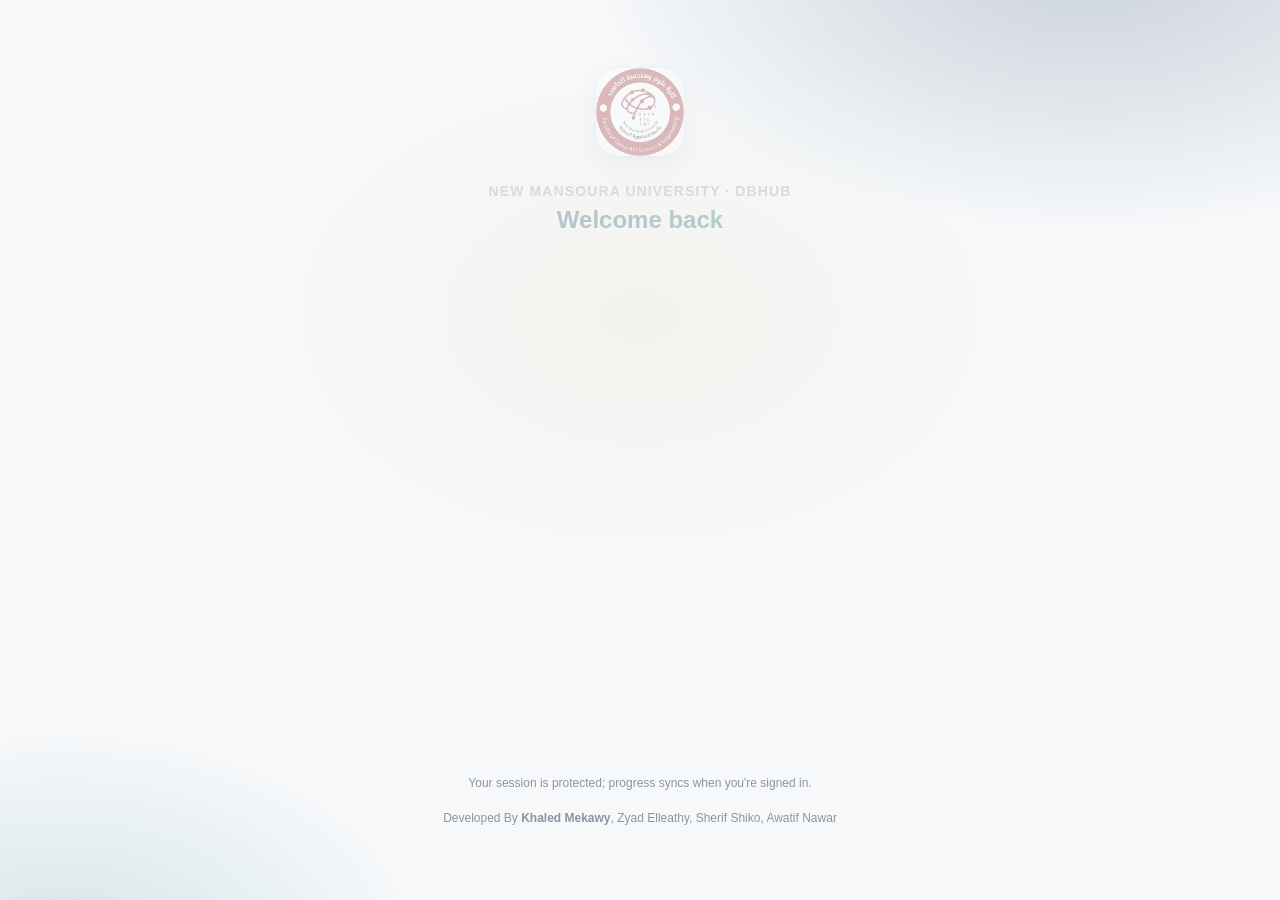
==== commit faf8bc4a: "Add team credits footer: Khaled Mekawy, Zyad Elleathy, Sherif Shiko, Awatif Nawar" ====
--- a/index.html
+++ b/index.html
@@ -250,6 +250,7 @@
                 <i class="fas fa-moon"></i>
                 <span>Toggle Theme</span>
             </button>
+            <p class="text-xs text-tertiary" style="margin-top:10px;text-align:center;">Developed By<br><strong>Khaled Mekawy</strong>, Zyad Elleathy,<br>Sherif Shiko, Awatif Nawar</p>
         </div>
     </nav>
 
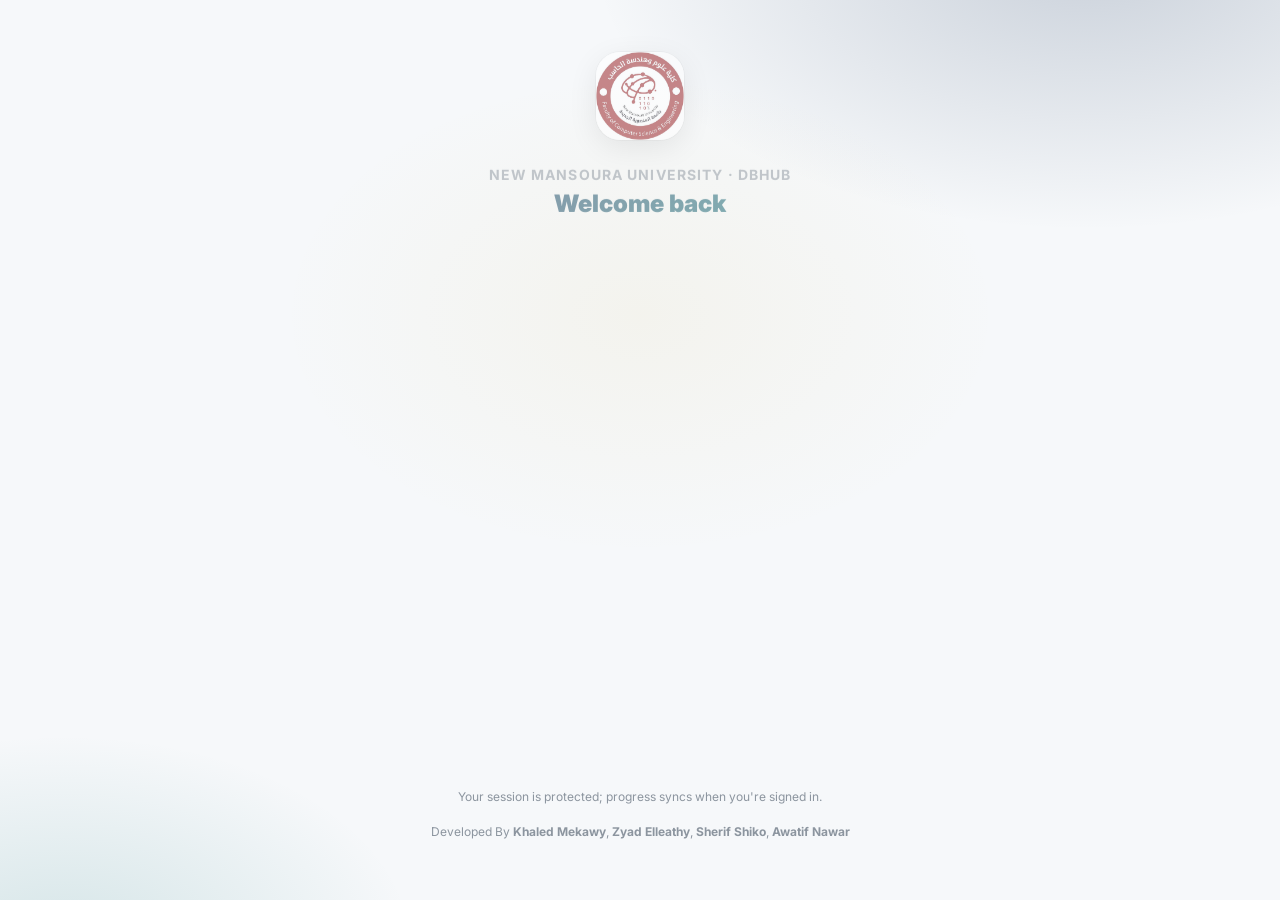
==== commit 4385298a: "Make all team names bold in footer credits" ====
--- a/index.html
+++ b/index.html
@@ -250,7 +250,7 @@
                 <i class="fas fa-moon"></i>
                 <span>Toggle Theme</span>
             </button>
-            <p class="text-xs text-tertiary" style="margin-top:10px;text-align:center;">Developed By<br><strong>Khaled Mekawy</strong>, Zyad Elleathy,<br>Sherif Shiko, Awatif Nawar</p>
+            <p class="text-xs text-tertiary" style="margin-top:10px;text-align:center;">Developed By<br><strong>Khaled Mekawy</strong>, <strong>Zyad Elleathy</strong>,<br><strong>Sherif Shiko</strong>, <strong>Awatif Nawar</strong></p>
         </div>
     </nav>
 
